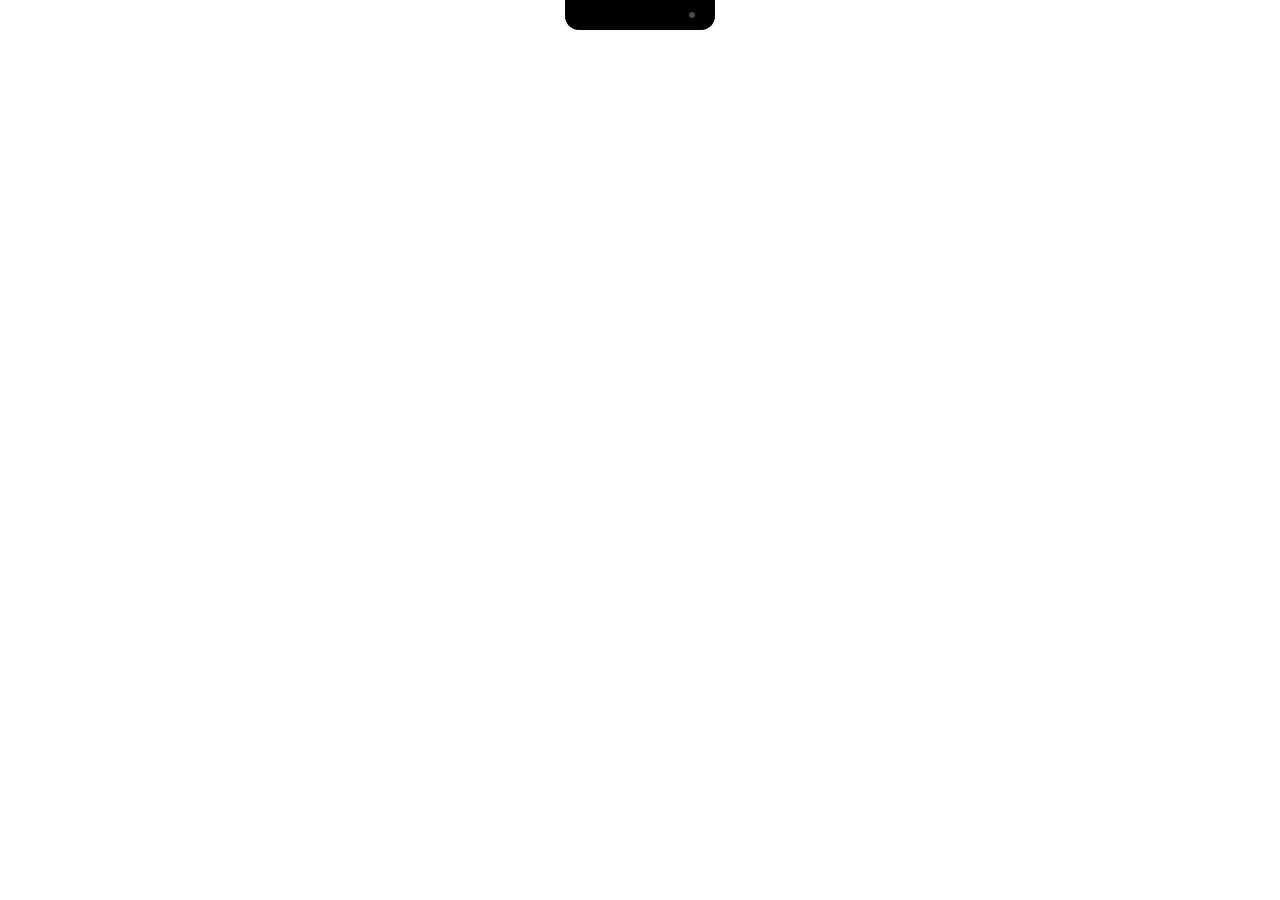
==== renderer/index.html @ 3800a029 "feat(mixer): per-app volume under the volume slider An "Apps" button next to the Home panel's volume" ====
<!doctype html>
<html lang="en">
<head>
<meta charset="utf-8">
<meta http-equiv="Content-Security-Policy" content="default-src 'self'; img-src 'self' data:; style-src 'self' 'unsafe-inline'">
<title>Islet</title>
<link rel="stylesheet" href="notch.css">
</head>
<body>
<div class="notch" id="notch" tabindex="0" role="button" aria-expanded="false" aria-label="Now playing. Hover to expand">
  <div class="pill">
    <span class="pet" id="pillPet" hidden></span>
    <span class="petsay" id="pillSay" aria-live="polite"></span>
    <img class="art" alt="">
    <span class="priv" id="pillPriv"></span>
    <svg class="moon" id="pillMoon" viewBox="0 0 24 24" aria-label="Do Not Disturb on" hidden><path d="M20 14.5A8 8 0 0 1 9.5 4a8 8 0 1 0 10.5 10.5z"/></svg>
    <span class="agentnow" id="pillAgent" hidden></span>
    <span class="build" id="pillBuild" role="status" hidden><i aria-hidden="true"></i><b></b></span>
    <span class="chip" id="pillChip"></span>
    <i class="dot" aria-hidden="true"></i>
    <canvas id="mini" width="40" height="14"></canvas>
    <span class="ptime" id="pillTime"></span>
    <span class="batt" id="pillBatt" hidden></span>
  </div>

  <nav class="dock" id="dock" aria-label="Tools">
    <button id="dockHome" data-panel="dashPanel" aria-pressed="false" title="Home"><svg class="i" viewBox="0 0 24 24" aria-hidden="true"><path d="M15 21v-8a1 1 0 0 0-1-1h-4a1 1 0 0 0-1 1v8"/><path d="M3 10a2 2 0 0 1 .709-1.528l7-5.999a2 2 0 0 1 2.582 0l7 5.999A2 2 0 0 1 21 10v9a2 2 0 0 1-2 2H5a2 2 0 0 1-2-2z"/></svg><span>Home</span></button>
    <button id="phoneBtn" data-panel="phonePanel" aria-pressed="false" title="Phone drop"><svg class="i" viewBox="0 0 24 24" aria-hidden="true"><rect width="14" height="20" x="5" y="2" rx="2" ry="2"/><path d="M12 18h.01"/></svg><span>Phone drop</span></button>
    <button id="linksBtn" data-panel="linksPanel" aria-pressed="false" title="Links"><svg class="i" viewBox="0 0 24 24" aria-hidden="true"><path d="M10 13a5 5 0 0 0 7.54.54l3-3a5 5 0 0 0-7.07-7.07l-1.72 1.71"/><path d="M14 11a5 5 0 0 0-7.54-.54l-3 3a5 5 0 0 0 7.07 7.07l1.71-1.71"/></svg><span>Links</span></button>
    <button id="clockBtn" data-panel="clockPanel" aria-pressed="false" title="World clock"><svg class="i" viewBox="0 0 24 24" aria-hidden="true"><circle cx="12" cy="12" r="10"/><path d="M12 2a14.5 14.5 0 0 0 0 20 14.5 14.5 0 0 0 0-20"/><path d="M2 12h20"/></svg><span>World clock</span></button>
    <button id="clipBtn" data-panel="clipPanel" aria-pressed="false" title="Clipboard"><svg class="i" viewBox="0 0 24 24" aria-hidden="true"><rect width="8" height="4" x="8" y="2" rx="1" ry="1"/><path d="M16 4h2a2 2 0 0 1 2 2v14a2 2 0 0 1-2 2H6a2 2 0 0 1-2-2V6a2 2 0 0 1 2-2h2"/></svg><span>Clipboard</span></button>
    <button id="notesBtn" data-panel="notesPanel" aria-pressed="false" title="Notes"><svg class="i" viewBox="0 0 24 24" aria-hidden="true"><path d="M15.5 3H5a2 2 0 0 0-2 2v14c0 1.1.9 2 2 2h14a2 2 0 0 0 2-2V8.5L15.5 3Z"/><path d="M15 3v6h6"/></svg><span>Notes</span></button>
    <button id="timerBtn" data-panel="timerPanel" aria-pressed="false" title="Timer and focus"><svg class="i" viewBox="0 0 24 24" aria-hidden="true"><line x1="10" x2="14" y1="2" y2="2"/><line x1="12" x2="15" y1="14" y2="11"/><circle cx="12" cy="14" r="8"/></svg><span>Timer and focus</span></button>
    <button id="shelfBtn" data-panel="shelfPanel" aria-pressed="false" title="File shelf"><svg class="i" viewBox="0 0 24 24" aria-hidden="true"><path d="M20 20a2 2 0 0 0 2-2V8a2 2 0 0 0-2-2h-7.9a2 2 0 0 1-1.69-.9L9.6 3.9A2 2 0 0 0 7.93 3H4a2 2 0 0 0-2 2v13a2 2 0 0 0 2 2Z"/></svg><span>File shelf</span></button>
    <button id="weatherBtn" data-panel="weatherPanel" aria-pressed="false" title="Weather"><svg class="i" viewBox="0 0 24 24" aria-hidden="true"><path d="M17.5 19H9a7 7 0 1 1 6.71-9h1.79a4.5 4.5 0 1 1 0 9Z"/></svg><span>Weather</span></button>
    <button id="unitsBtn" data-panel="unitsPanel" aria-pressed="false" title="Units"><svg class="i" viewBox="0 0 24 24" aria-hidden="true"><path d="M21.3 15.3a2.4 2.4 0 0 1 0 3.4l-2.6 2.6a2.4 2.4 0 0 1-3.4 0L2.7 8.7a2.41 2.41 0 0 1 0-3.4l2.6-2.6a2.41 2.41 0 0 1 3.4 0Z"/><path d="m14.5 12.5 2-2"/><path d="m11.5 9.5 2-2"/><path d="m8.5 6.5 2-2"/><path d="m17.5 15.5 2-2"/></svg><span>Units</span></button>
    <button id="colorBtn" data-panel="colorPanel" aria-pressed="false" title="Colour picker"><svg class="i" viewBox="0 0 24 24" aria-hidden="true"><path d="m2 22 1-1h3l9-9"/><path d="M3 21v-3l9-9"/><path d="m15 6 3.4-3.4a2.1 2.1 0 1 1 3 3L18 9l.4.4a2.1 2.1 0 1 1-3 3l-3.8-3.8a2.1 2.1 0 1 1 3-3l.4.4Z"/></svg><span>Colour picker</span></button>
    <button id="sysBtn" data-panel="sysPanel" aria-pressed="false" title="System"><svg class="i" viewBox="0 0 24 24" aria-hidden="true"><path d="M22 12h-4l-3 9L9 3l-3 9H2"/></svg><span>System</span></button>
    <button id="aiBtn" data-panel="aiPanel" aria-pressed="false" title="AI coding"><svg class="i" viewBox="0 0 24 24" aria-hidden="true"><path d="M12 8V4H8"/><rect width="16" height="12" x="4" y="8" rx="2"/><path d="M2 14h2"/><path d="M20 14h2"/><path d="M15 13v2"/><path d="M9 13v2"/></svg><span>AI coding</span></button>
    <button id="devBtn" data-panel="devPanel" aria-pressed="false" title="Dev: git, ports, snippets"><svg class="i" viewBox="0 0 24 24" aria-hidden="true"><polyline points="16 18 22 12 16 6"/><polyline points="8 6 2 12 8 18"/></svg><span>Dev</span></button>
    <i class="dsep" aria-hidden="true"></i>
    <button id="dockMore" title="Settings"><svg class="i" viewBox="0 0 24 24" aria-hidden="true"><line x1="21" x2="14" y1="4" y2="4"/><line x1="10" x2="3" y1="4" y2="4"/><line x1="21" x2="12" y1="12" y2="12"/><line x1="8" x2="3" y1="12" y2="12"/><line x1="21" x2="16" y1="20" y2="20"/><line x1="12" x2="3" y1="20" y2="20"/><line x1="14" x2="14" y1="2" y2="6"/><line x1="8" x2="8" y1="10" y2="14"/><line x1="16" x2="16" y1="18" y2="22"/></svg><span>Settings</span></button>
  </nav>
  <span class="pet walker" id="fullPet" hidden></span>

  <div class="toastv" role="status" aria-live="polite">
    <span class="badge" id="tBadge"></span>
    <div class="tmeta">
      <small id="tApp"></small>
      <b id="tTitle"></b>
      <span id="tBody"></span>
      <i class="tbar" id="tBar" hidden><i id="tFill"></i></i>
    </div>
  </div>

  <div class="bhv" aria-live="polite">
    <canvas id="bhCanvas"></canvas>
    <div class="bhmeta">
      <b id="bhPct"></b>
      <small id="bhLabel"></small>
    </div>
    <i class="bhwave" aria-hidden="true"></i>
  </div>

  <div class="full">
    <div class="claude" aria-live="polite">
      <div class="who">
        <i class="dot" aria-hidden="true"></i>
        <button class="project" id="cProject" title="Open project folder">Claude</button>
        <div class="sessions" id="cSessions"></div>
        <small id="cAgo"></small>
      </div>
      <em id="cStatus"></em>
      <ol id="cActions"><li>No activity yet</li></ol>
      <div class="perm" id="perm" hidden>
        <p tabindex="0"><b id="permTool"></b> <span id="permDetail"></span></p>
        <div class="permBtns">
          <button id="permDeny" class="deny">Deny</button>
          <button id="permAllow" class="allow">Allow</button>
        </div>
      </div>
    </div>
    <div class="music" id="music" title="Scroll to change Spotify volume">
      <section class="panel" id="searchPanel" hidden aria-label="Search">
        <input id="searchInput" type="search" placeholder="Search apps, Wi-Fi, Bluetooth, clipboard, notes" autocomplete="off" spellcheck="false" aria-label="Search">
        <ol id="searchList" role="listbox" aria-label="Results"></ol>
        <p class="empty" id="searchEmpty">Type to search. Enter opens, the arrow keys move, Esc closes.</p>
      </section>
      <section class="panel" id="clipPanel" hidden aria-label="Clipboard history">
        <header><b>Clipboard</b><button class="link" id="clipClear">Clear</button></header>
        <input id="clipSearch" type="search" placeholder="Search" autocomplete="off" spellcheck="false" aria-label="Search clipboard history">
        <ol id="clipList"></ol>
        <p class="empty" id="clipEmpty">Copy some text and it shows up here. Click an item to copy it again, right-click to pin it.</p>
      </section>
      <section class="panel" id="shelfPanel" hidden aria-label="File shelf">
        <header><b>Shelf</b><button class="link" id="shelfAddBtn">Add files</button></header>
        <ul id="shelfList"></ul>
        <p class="empty" id="shelfEmpty">Drop files here to hold them, then drag them out anywhere.</p>
      </section>
      <section class="panel" id="notesPanel" hidden aria-label="Quick notes">
        <header><b>Notes</b><button class="saveErr" id="notesErr" role="alert" title="Click to try again" hidden></button><button class="link" id="notesClear">Clear</button></header>
        <textarea id="notesText" maxlength="20000" placeholder="Jot something down" spellcheck="false" aria-label="Quick notes"></textarea>
      </section>
      <section class="panel" id="phonePanel" hidden aria-label="Phone drop">
        <header><b>Phone drop</b><span class="dsub">Same Wi-Fi, no app needed</span></header>
        <div class="phone"><img id="phoneQr" alt="QR code for Phone drop" hidden><div><p id="phoneMsg">Starting…</p><code id="phoneUrl"></code><p class="dsub">Scan with your phone camera. Files you send land on the shelf and in Downloads\Islet drop, and shelf files can be taken back. Stops after 10 minutes.</p></div></div>
      </section>
      <section class="panel" id="linksPanel" hidden aria-label="Links">
        <header><b>Links</b><span class="dsub">Search the web or open a saved site</span><span class="saveErr" id="linksErr" role="alert" hidden></span></header>
        <form class="lsearch" id="linkSearch"><input id="linkQ" type="search" placeholder="Search" autocomplete="off" spellcheck="false" aria-label="Search the web"><select id="linkEngine" aria-label="Search with"><option value="https://www.google.com/search?q=">Google</option><option value="https://www.youtube.com/results?search_query=">YouTube</option><option value="https://github.com/search?q=">GitHub</option><option value="https://stackoverflow.com/search?q=">Stack Overflow</option></select></form>
        <ul class="lgrid" id="linkList"></ul>
        <form class="ladd" id="linkAdd"><input id="linkUrl" type="url" placeholder="Paste a link to save it" autocomplete="off" aria-label="Link to save"><button class="link">Save</button></form>
      </section>
      <section class="panel" id="clockPanel" hidden aria-label="World clock">
        <header><b>World clock</b><select id="clockAdd" aria-label="Add a city"><option value="">Add a city</option></select></header>
        <ul class="clocks" id="clockList"></ul>
      </section>
      <section class="panel" id="timerPanel" hidden aria-label="Timer and focus">
        <header><b>Timer and focus</b><span class="dsub" id="timerSub">Pick a length</span></header>
        <div class="tbig"><strong id="timerBig">0:00</strong><small id="timerWhat">No timer running</small></div>
        <div class="chips" id="timerChips"><button data-min="5">5 min</button><button data-min="15">15 min</button><button data-min="25">25 min</button><button data-min="50">50 min</button><button data-min="pomodoro">Pomodoro</button><button data-min="0">Cancel</button><button id="swBtn">Stopwatch</button></div>
      </section>
      <section class="panel" id="weatherPanel" hidden aria-label="Weather">
        <header><b id="wPlace">Weather</b><span class="dsub" id="wMeta"></span></header>
        <div class="wnow"><span id="wIcon"></span><strong id="wTemp"></strong><span id="wLabel"></span></div>
        <ol class="whours" id="wHours"></ol>
        <ol class="wdays" id="wDays"></ol>
        <p class="empty" id="wEmpty" hidden>Set a city in Settings to see the weather.</p>
      </section>
      <section class="panel" id="unitsPanel" hidden aria-label="Units">
        <header><b>Units</b><select id="uKind" aria-label="What to convert"></select></header>
        <div class="ubox"><input id="uIn" type="number" value="1" aria-label="Value"><select id="uFrom" aria-label="From"></select><span>=</span><output id="uOut"></output><select id="uTo" aria-label="To"></select></div>
        <ul class="uall" id="uAll"></ul>
      </section>
      <section class="panel" id="colorPanel" hidden aria-label="Colour picker">
        <header><b>Colour picker</b><button id="colorPick">Pick from screen</button></header>
        <div class="cbox"><span class="swatch" id="colorSwatch"></span><div class="chips" id="colorCodes"></div></div>
        <p class="dsub" id="colorHint">Click "Pick from screen", then click any pixel. The HEX code is copied for you.</p>
        <div class="recent" id="colorRecent" aria-label="Recent colours"></div>
      </section>
      <section class="panel" id="sysPanel" hidden aria-label="System">
        <header><b>System</b><span class="dsub" id="sysCpuName"></span></header>
        <div class="meters" id="sysMeters"></div>
      </section>
      <section class="panel" id="aiPanel" hidden aria-label="AI coding">
        <header><b>AI coding</b><span class="dsub">Claude Code and Codex sessions</span></header>
        <ul class="ai" id="aiList"></ul>
        <p class="empty" id="aiEmpty">No sessions yet. Start Claude Code or Codex and they show up here.</p>
      </section>
      <section class="panel" id="devPanel" hidden aria-label="Dev tools">
        <header><b>Dev</b><span class="dsub" id="devSub">Git, ports, snippets and the clipboard</span></header>
        <div class="dev">
          <div class="dcol">
            <h4>Git <small id="gitRepo"></small></h4>
            <div class="gitline" id="gitLine"></div>
            <ul class="gitfiles" id="gitFiles"></ul>
            <h4>Ports <button class="link" id="portsRefresh" title="Look again">Refresh</button></h4>
            <ul class="ports" id="portsList"></ul>
          </div>
          <div class="dcol">
            <h4>Snippets <button class="link" id="snipAdd" title="Save the clipboard as a snippet">+ From clipboard</button></h4>
            <ul class="snips" id="snipList"></ul>
            <h4>Clipboard <small id="decTitle"></small></h4>
            <pre class="decoded" id="decText"></pre>
          </div>
        </div>
      </section>
      <section class="panel" id="dashPanel" hidden aria-label="Dashboard">
        <header><b id="dashHello">Dashboard</b><span class="dsub" id="dashDate">Quick settings</span></header>
        <div class="qtiles" id="qTiles">
          <button data-q="wifi" aria-pressed="false"><svg class="i" viewBox="0 0 24 24" aria-hidden="true"><path d="M12 20h.01"/><path d="M2 8.82a15 15 0 0 1 20 0"/><path d="M5 12.859a10 10 0 0 1 14 0"/><path d="M8.5 16.429a5 5 0 0 1 7 0"/></svg><span>Wi-Fi</span></button>
          <button data-q="bluetooth" aria-pressed="false"><svg class="i" viewBox="0 0 24 24" aria-hidden="true"><path d="m7 7 10 10-5 5V2l5 5L7 17"/></svg><span>Bluetooth</span></button>
          <button data-q="airplane" aria-pressed="false"><svg class="i" viewBox="0 0 24 24" aria-hidden="true"><path d="M17.8 19.2 16 11l3.5-3.5C21 6 21.5 4 21 3c-1-.5-3 0-4.5 1.5L13 8 4.8 6.2c-.5-.1-.9.1-1.1.5l-.3.5c-.2.5-.1 1 .3 1.3L9 12l-2 3H4l-1 1 3 2 2 3 1-1v-3l3-2 3.5 5.3c.3.4.8.5 1.3.3l.5-.2c.4-.3.6-.7.5-1.2z"/></svg><span>Airplane mode</span></button>
          <button data-q="accessibility"><svg class="i" viewBox="0 0 24 24" aria-hidden="true"><circle cx="16" cy="4" r="1"/><path d="m18 19 1-7-6 1"/><path d="m5 8 3-3 5.5 3-2.36 3.5"/><path d="M4.24 14.5a5 5 0 0 0 6.88 6"/><path d="M13.76 17.5a5 5 0 0 0-6.88-6"/></svg><span>Accessibility</span></button>
          <button data-q="saver"><svg class="i" viewBox="0 0 24 24" aria-hidden="true"><path d="M11 20A7 7 0 0 1 9.8 6.1C15.5 5 17 4.48 19 2c1 2 2 4.18 2 8 0 5.5-4.78 10-10 10Z"/><path d="M2 21c0-3 1.85-5.36 5.08-6C9.5 14.52 12 13 13 12"/></svg><span>Energy saver</span></button>
          <button data-q="captions"><svg class="i" viewBox="0 0 24 24" aria-hidden="true"><rect width="18" height="14" x="3" y="5" rx="2" ry="2"/><path d="M7 15h4M15 15h2M7 11h2M13 11h4"/></svg><span>Live captions</span></button>
        </div>
        <label class="qslide"><svg class="i" viewBox="0 0 24 24" aria-hidden="true"><circle cx="12" cy="12" r="4"/><path d="M12 2v2"/><path d="M12 20v2"/><path d="m4.93 4.93 1.41 1.41"/><path d="m17.66 17.66 1.41 1.41"/><path d="M2 12h2"/><path d="M20 12h2"/><path d="m6.34 17.66-1.41 1.41"/><path d="m19.07 4.93-1.41 1.41"/></svg><input type="range" id="qBright" min="0" max="100" aria-label="Brightness"><output id="qBrightN">0</output></label>
        <label class="qslide"><svg class="i" viewBox="0 0 24 24" aria-hidden="true"><path d="M11 4.702a.705.705 0 0 0-1.203-.498L6.413 7.587A1.4 1.4 0 0 1 5.416 8H3a1 1 0 0 0-1 1v6a1 1 0 0 0 1 1h2.416a1.4 1.4 0 0 1 .997.413l3.383 3.384A.705.705 0 0 0 11 19.298z"/><path d="M16 9a5 5 0 0 1 0 6"/><path d="M19.364 18.364a9 9 0 0 0 0-12.728"/></svg><input type="range" id="qVol" min="0" max="100" aria-label="Volume"><output id="qVolN">0</output><button type="button" class="qmixbtn" id="qMixBtn" aria-expanded="false" aria-controls="qMixer" title="Volume per app"><svg class="i" viewBox="0 0 24 24" aria-hidden="true"><path d="m6 9 6 6 6-6"/></svg><span>Apps</span></button></label>
        <ul class="qmixer" id="qMixer" hidden aria-label="Volume per app"></ul>
      </section>
      <div class="albumv" id="albumv" hidden>
        <img class="art bg" alt="">
        <img class="art big" alt="">
        <div class="ainfo"><b id="aTitle"></b><span id="aArtist"></span><em id="aLyric"></em><ol class="aqueue" id="aQueue" hidden></ol></div>
      </div>
      <div class="row">
        <img class="art" id="artBtn" alt="Album art. Click to enlarge" title="Click to enlarge">
        <div class="meta">
          <div class="title" id="title">Nothing playing</div>
          <div class="from"><img id="spIcon" class="appicon" alt="Spotify"><span class="artist" id="artist">Play music in Spotify or a browser to see it here</span></div>
        </div>
        <button id="like" class="like" aria-label="Save to Liked Songs" hidden><svg class="i" viewBox="0 0 24 24" aria-hidden="true"><path d="M19 14c1.49-1.46 3-3.21 3-5.5A5.5 5.5 0 0 0 16.5 3c-1.76 0-3 .5-4.5 2-1.5-1.5-2.74-2-4.5-2A5.5 5.5 0 0 0 2 8.5c0 2.3 1.5 4.05 3 5.5l7 7Z"/></svg></button>
        <canvas id="wave" width="44" height="18"></canvas>
        <time class="rowtime" id="rowTime"></time>
      </div>
      <div class="bar"><span id="pos">0:00</span><div class="seek" id="seekArea" title="Click to jump" role="slider" tabindex="-1" aria-label="Song position" aria-valuemin="0" aria-valuemax="0" aria-valuenow="0" aria-disabled="true"><div class="track"><i id="prog"></i></div></div><span id="dur">0:00</span></div>
      <div class="upnext" id="upnext"></div>
      <div class="ctl">
        <span class="left"><span class="volume" id="volArea" role="slider" tabindex="-1" aria-label="Spotify volume" aria-valuemin="0" aria-valuemax="100" aria-disabled="true"><svg class="i" viewBox="0 0 24 24" aria-hidden="true"><path d="M11 4.702a.705.705 0 0 0-1.203-.498L6.413 7.587A1.4 1.4 0 0 1 5.416 8H3a1 1 0 0 0-1 1v6a1 1 0 0 0 1 1h2.416a1.4 1.4 0 0 1 .997.413l3.383 3.384A.705.705 0 0 0 11 19.298z"/><path d="M16 9a5 5 0 0 1 0 6"/><path d="M19.364 18.364a9 9 0 0 0 0-12.728"/></svg></span></span>
        <div class="buttons">
          <button id="prev" aria-label="Previous song"><svg viewBox="0 0 24 24"><path d="M5 5h3v14H5zM19 5v14L9.5 12z"/></svg></button>
          <button id="play" class="play" aria-label="Play"><svg viewBox="0 0 24 24" id="playIcon"><path d="M8 5v14l11-7z"/></svg></button>
          <button id="next" aria-label="Next song"><svg viewBox="0 0 24 24"><path d="M16 5h3v14h-3zM5 5v14l9.5-7z"/></svg></button>
        </div>
        <span class="side" id="side"></span>
      </div>
    </div>
    <section class="stat" aria-label="Time and battery">
      <time id="clock"></time>
      <small id="date"></small>
      <span class="batt" id="batt" hidden></span>
      <small id="power"></small>
      <span class="priv" id="priv"></span>
    </section>
    <nav class="tools" aria-label="Islet tools">
      <button id="dndBtn" aria-pressed="false" title="Do Not Disturb: pause notification pop-ups"><svg class="i" viewBox="0 0 24 24" aria-hidden="true"><path d="M12 3a6 6 0 0 0 9 9 9 9 0 1 1-9-9Z"/></svg></button>
      <button id="dashBtn" data-panel="dashPanel" aria-pressed="false" title="Dashboard"><svg class="i" viewBox="0 0 24 24" aria-hidden="true"><rect width="7" height="7" x="3" y="3" rx="1"/><rect width="7" height="7" x="14" y="3" rx="1"/><rect width="7" height="7" x="14" y="14" rx="1"/><rect width="7" height="7" x="3" y="14" rx="1"/></svg></button>
    </nav>
  </div>
</div>
<script src="blackhole.js"></script>
<script src="sliders.js"></script>
<script src="pet.js"></script>
<script src="units.js"></script>
<script src="colors.js"></script>
<script src="notch.js"></script>
</body>
</html>
---- renderer/notch.css ----
:root {
  --ink: #000;
  --text: #fafafa;
  --muted: #a1a1aa;
  --faint: #27272a;
  --card: #18181b;
  --secondary: #27272a;
  --border: #27272a;
  --input: #3f3f46;
  --ring: #d4d4d8;
  --primary: #fafafa;
  --primary-fg: #18181b;
  --radius: 10px;
  --accent: #a1a1aa;
  --claude: #c9b8ff;
  --warn: #ffb340;
  --ok: #63d47a;
  /* one spacing scale (4px steps), one mono stack, two easings */
  --s1: 4px; --s2: 8px; --s3: 12px; --s4: 16px;
  --mono: "Cascadia Code", "Cascadia Mono", Consolas, monospace;
  --ease-out: cubic-bezier(.22,1,.36,1);
  /* a soft spring: overshoots ~3% and settles */
  --spring: linear(0, .009, .035 2.1%, .141 4.4%, .723 12.9%, .938 16.7%, 1.017 20.3%, 1.043 24%, 1.034 28.6%, 1.007 37.7%, .997 47.5%, 1);
}
* { box-sizing: border-box; margin: 0; padding: 0; }
[hidden] { display: none !important; }
html, body { background: transparent; overflow: hidden; height: 100%; }
body {
  font: 12px/1.35 "Segoe UI Variable Text", "Segoe UI", system-ui, sans-serif;
  color: var(--text); user-select: none;
  -webkit-font-smoothing: antialiased;
}

.notch {
  position: absolute; top: 0; left: 50%; transform: translateX(-50%);
  width: var(--pill-w, 150px); height: 30px; border-radius: 0 0 14px 14px;
  background: var(--ink); overflow: hidden; cursor: default; outline: none;
  contain: layout paint;
  transition: width .55s var(--spring), height .55s var(--spring), border-radius .32s ease, box-shadow .3s ease;
}
.notch.toast { width: 400px; height: var(--toast-h, 62px); border-radius: 0 0 22px 22px; }
.notch.open { width: 640px; height: 150px; border-radius: 0 0 26px 26px; }
/* hidden beats every other size (black hole, idle line): !important, not specificity */
.notch.hidden { width: 0 !important; height: 0 !important; }
.notch:focus-visible { box-shadow: inset 0 0 0 1.5px var(--accent); }
/* charging: green glow pulses along the notch edges. Overlay on top so panels can't cover it;
   inset so the window edge can't clip it */
.notch::after {
  content: ""; position: absolute; inset: 0; border-radius: inherit; pointer-events: none; z-index: 10;
  box-shadow: inset 0 0 0 2px #7dffa0, inset 0 0 8px 2px #63d47a, inset 0 -6px 22px 4px #63d47acc; opacity: 0; transition: opacity .4s;
}
.notch.charging::after { opacity: 1; animation: edgeglow 2.4s ease-in-out 3; } /* then a steady glow: no redraws while plugged in */
@keyframes edgeglow { 50% { opacity: .6; } }
/* pill is only 30px tall: glow hugs the edges evenly instead of filling from the bottom */
.notch:not(.open):not(.toast)::after { box-shadow: inset 0 0 0 1.5px #7dffa0cc, inset 0 0 6px 1px #63d47a88; }
/* charging: a bright streak runs along the bottom edge, left to right */
.notch::before {
  content: ""; position: absolute; left: 0; right: 0; bottom: 0; height: 2px; pointer-events: none; z-index: 11;
  background: linear-gradient(90deg, transparent 0 35%, #d6ffe0 50%, transparent 65% 100%) no-repeat;
  background-size: 200% 100%; filter: drop-shadow(0 0 3px var(--ok)); opacity: 0; transition: opacity .4s;
}
.notch.charging::before { opacity: 1; animation: streak 1.8s linear 3, gone 0s 5.4s forwards; }
@keyframes streak { from { background-position: 150% 0; } to { background-position: -50% 0; } }
@keyframes gone { to { opacity: 0; } }

.art { background: var(--card); object-fit: cover; }
.art:not([src]) { visibility: hidden; }

/* Claude's live dot: glows while the latest action is under a minute old */
.dot { width: 6px; height: 6px; border-radius: 50%; background: #48484a; flex: none; }
.live .dot { background: var(--claude); box-shadow: 0 0 6px var(--claude); }

/* layers: only one is visible at a time */
.pill, .toastv, .full { position: absolute; inset: 0; transition: opacity .18s ease; }
.toastv, .full { opacity: 0; pointer-events: none; }
.toast:not(.open) .pill, .open .pill { opacity: 0; pointer-events: none; }
.toast:not(.open) .toastv { opacity: 1; transition-delay: .12s; pointer-events: auto; cursor: pointer; }
.open .full { opacity: 1; pointer-events: auto; transition-delay: .12s; }

/* compact */
.pill { display: flex; align-items: center; gap: 8px; height: 30px; padding: 0 12px 0 10px; }
.pill .art { width: 18px; height: 18px; border-radius: 5px; }
.pill .art:not([src]) { display: none; } /* nothing playing: no empty art slot */
.notch:not(.eq) .pill #mini { display: none; } /* nothing playing, or a silent player: no flat line of dashes */
.chip { margin-left: auto; font-size: 11px; font-variant-numeric: tabular-nums; color: var(--accent); white-space: nowrap; overflow: hidden; text-overflow: ellipsis; max-width: 100px; }
.chip:empty { display: none; }
/* a test or build an agent runs: spinner, then a tick or a cross */
.build { margin-left: auto; display: inline-flex; align-items: center; gap: 5px; font-size: 11px; font-weight: 600; font-variant-numeric: tabular-nums; white-space: nowrap; max-width: 120px; overflow: hidden; }
.build[hidden] { display: none; }
.build b { font-weight: inherit; overflow: hidden; text-overflow: ellipsis; }
.build i { flex: none; width: 10px; height: 10px; border-radius: 50%; box-sizing: border-box; }
.build[data-state="running"] { color: rgba(255,255,255,.75); }
.build[data-state="running"] i { border: 1.5px solid rgba(255,255,255,.25); border-top-color: #fff; animation: buildSpin .8s linear infinite; }
.build[data-state="pass"] { color: #34c759; }
.build[data-state="fail"] { color: #ff453a; }
.build[data-state="pass"] i, .build[data-state="fail"] i { width: auto; height: auto; font-style: normal; animation: buildPop .35s cubic-bezier(.3,1.6,.5,1); }
.build[data-state="pass"] i::before { content: "✓"; }
.build[data-state="fail"] i::before { content: "✕"; }
.build:not([hidden]) ~ .chip { margin-left: 6px; }
.build:not([hidden]) ~ .chip:empty + .dot { margin-left: 6px; }
@keyframes buildSpin { to { transform: rotate(360deg); } }
@keyframes buildPop { from { transform: scale(0); } }
@media (prefers-reduced-motion: reduce) { .build i { animation: none !important; } }
.chip:empty + .dot { margin-left: auto; }

/* toast (notifications, battery, timer) */
.toastv { display: flex; align-items: flex-start; gap: 12px; padding: 10px 18px 10px 14px; }
.badge { width: 34px; height: 34px; border-radius: 10px; flex: none; display: grid; place-items: center; font-weight: 700; font-size: 15px; background: var(--secondary); color: var(--text); }
.tmeta { width: 322px; flex: none; display: flex; flex-direction: column; }
.tmeta small { color: var(--muted); font-size: 10.5px; }
.tmeta b { white-space: nowrap; overflow: hidden; text-overflow: ellipsis; }
/* full message, wrapped; 7 lines fit the window */
.tmeta span { white-space: pre-line; overflow-wrap: anywhere; display: -webkit-box; -webkit-line-clamp: 7; -webkit-box-orient: vertical; overflow: hidden; }
.tmeta b { font-weight: 600; }
.badge svg { width: 21px; height: 21px; fill: none; stroke: var(--text); stroke-width: 1.8; stroke-linecap: round; stroke-linejoin: round; }
.badge svg .fill { fill: var(--text); stroke-width: 1; }
/* level bar of the volume / brightness HUD */
.tbar { display: block; height: 5px; margin-top: 7px; border-radius: 3px; background: var(--input); overflow: hidden; }
.tbar[hidden] { display: none; }
.tbar i { display: block; height: 100%; width: 0; border-radius: 3px; background: var(--text); transition: width .08s linear; }
.tmeta span { color: #d4d4d8; }

/* expanded */
.full { padding: 12px 10px 10px 18px; display: grid; grid-template-columns: 140px 1fr 92px 26px; gap: 14px; }

.claude { display: flex; flex-direction: column; gap: 3px; min-width: 0; padding-right: 16px; border-right: 1px solid var(--faint); }
.who { display: flex; align-items: center; gap: 6px; }
.project { width: auto; height: auto; border-radius: 4px; padding: 0 2px; color: var(--claude); font: inherit; font-weight: 600; white-space: nowrap; overflow: hidden; text-overflow: ellipsis; min-width: 0; display: block; }
.project:hover { background: none; text-decoration: underline; }
.who small { margin-left: auto; color: var(--muted); font-size: 11px; }
/* several projects: one row of chips takes the place of the project name */
.sessions { display: flex; gap: 4px; min-width: 0; flex: 1; overflow: hidden; }
.sessions:empty { display: none; }
.multi .project { display: none; }
.sessions button { flex: none; max-width: 90px; overflow: hidden; text-overflow: ellipsis; white-space: nowrap; }
.sessions button { width: auto; height: 18px; border-radius: 9px; padding: 0 7px; font: inherit; font-size: 10.5px; color: var(--muted); background: var(--card); display: flex; align-items: center; gap: 4px; }
.sessions button[aria-pressed="true"] { color: var(--text); background: var(--secondary); }
.sessions button i { width: 5px; height: 5px; border-radius: 50%; background: var(--claude); }
.sessions button[data-agent="codex"] i { background: #7cc4ff; }
.sessions button[data-status="waiting"] i { background: var(--warn); }
.sessions button[data-status="done"] i { background: var(--ok); }
.claude em { font-style: normal; font-size: 11px; color: var(--muted); }
.claude ol { list-style: none; display: flex; flex-direction: column; gap: 2px; min-width: 0; min-height: 0; overflow: hidden; }
.claude li { color: var(--muted); white-space: nowrap; overflow: hidden; text-overflow: ellipsis; font-size: 11px; }
.claude li:first-child { color: #e4e4e7; font-size: 12px; white-space: normal; display: -webkit-box; -webkit-line-clamp: 2; -webkit-box-orient: vertical; overflow-wrap: anywhere; }

/* Claude is waiting on a permission prompt: warm glow on the notch, pulsing dot */
.notch[data-claude="waiting"] { box-shadow: 0 0 0 1px #ffb34066, 0 4px 18px #ffb34040; }
.notch[data-claude="waiting"] .dot { background: var(--warn); box-shadow: 0 0 8px var(--warn); animation: pulse 1.2s ease-in-out infinite; }
.notch[data-claude="waiting"] .claude em { color: var(--warn); font-weight: 600; }
.notch[data-claude="done"] .claude em { color: var(--ok); }
@keyframes pulse { 50% { opacity: .35; } }

.music { min-width: 0; display: flex; flex-direction: column; }
.row { display: flex; align-items: center; gap: 10px; }
.full .art { width: 40px; height: 40px; border-radius: 9px; flex: none; }
.meta { min-width: 0; flex: 1; }
.title { font-size: 13px; font-weight: 600; white-space: nowrap; overflow: hidden; text-overflow: ellipsis; }
.from { display: flex; align-items: center; gap: 5px; min-width: 0; }
.appicon { width: 13px; height: 13px; flex: none; }
.appicon:not([src]) { display: none; }
.artist { color: var(--muted); white-space: nowrap; overflow: hidden; text-overflow: ellipsis; }
.badge img { width: 100%; height: 100%; object-fit: contain; border-radius: 8px; }

.bar { display: flex; align-items: center; gap: 8px; margin-top: 8px; font-size: 10px; color: var(--muted); font-variant-numeric: tabular-nums; }
.bar span { width: 26px; }
.bar span:last-child { text-align: right; }
.seek { flex: 1; padding: 6px 0; cursor: pointer; }
.seek:hover .track, .seek:focus-visible .track { height: 5px; }
.seek:focus-visible, .volume:focus-visible { outline: 1.5px solid var(--accent); border-radius: 4px; }
.seek[aria-disabled="true"] { cursor: default; }
.volume { display: grid; place-items: center; width: 20px; height: 20px; color: var(--muted); }
.volume[aria-disabled="true"] { opacity: .35; }
.volume svg { width: 14px; height: 14px; fill: currentColor; }
.track { transition: height .15s; height: 3px; border-radius: 2px; background: var(--faint); position: relative; overflow: hidden; }
.track i { position: absolute; inset: 0 auto 0 0; background: var(--accent); }
.notch.playing .track i { transition: width .5s linear; }
.upnext { font-size: 10.5px; color: var(--muted); white-space: nowrap; overflow: hidden; text-overflow: ellipsis; padding-left: 34px; }

.ctl { display: grid; grid-template-columns: 1fr auto 1fr; align-items: center; margin-top: auto; }
/* time + battery: own column right of the music, mirrors the Claude column */
.stat { display: flex; flex-direction: column; align-items: flex-start; gap: 3px; min-width: 0; padding-left: 14px; border-left: 1px solid var(--faint); }
.stat time { font-size: 20px; font-weight: 600; line-height: 1.1; font-variant-numeric: tabular-nums; white-space: nowrap; }
.stat small { font-size: 11px; color: var(--muted); white-space: nowrap; }
.stat small.vol { color: var(--accent); }
.stat .batt { margin-top: auto; font-size: 12px; }
.stat .priv { min-height: 6px; cursor: pointer; }
.ctl time, .side { font-size: 11px; color: var(--muted); font-variant-numeric: tabular-nums; white-space: nowrap; overflow: hidden; text-overflow: ellipsis; }
.ctl time.vol { color: var(--accent); }
.side { text-align: right; }
.left { display: flex; align-items: center; gap: 8px; min-width: 0; }

/* battery: outline with a fill bar; green + bolt while charging, red when low */
.batt { display: inline-flex; align-items: center; gap: 4px; font-size: 11px; color: var(--muted); font-variant-numeric: tabular-nums; flex: none; }
.batt svg { width: 20px; height: 10px; }
.batt .shell { fill: none; stroke: currentColor; stroke-width: 1; opacity: .6; }
.batt .cap { fill: currentColor; opacity: .6; }
.batt .lvl { fill: currentColor; }
/* white bolt with a dark edge: visible over the green fill and over the empty part */
.batt .bolt { fill: #fff; stroke: #000; stroke-width: .7; paint-order: stroke; stroke-linejoin: round; }
.batt.charging { color: var(--ok); }
.batt.low { color: #ff5f57; }
.pill .batt { margin-left: 2px; }
/* plug-in: bolt pops, fill sweeps in, once */
.batt.plugged .bolt { transform-box: fill-box; transform-origin: center; animation: bolt .6s ease-out; }
.batt.plugged .lvl { transform-box: fill-box; transform-origin: left; animation: sweep .6s ease-out; }
@keyframes bolt { 0% { transform: scale(0); opacity: 0; } 60% { transform: scale(1.4); opacity: 1; } }
@keyframes sweep { from { transform: scaleX(0); } }
/* while charging: slow soft green glow */
.batt.charging svg { animation: glow 2.4s ease-in-out 3 forwards; }
@keyframes glow { 0%, 100% { filter: drop-shadow(0 0 1px #63d47a66); } 50% { filter: drop-shadow(0 0 4px var(--ok)) drop-shadow(0 0 7px #63d47a99); } }
.side.soon { color: var(--accent); }
.side.join { color: var(--accent); cursor: pointer; text-decoration: underline; text-underline-offset: 2px; }
.side.join:hover { filter: brightness(1.25); }
.buttons { display: flex; gap: 4px; }
button { background: none; border: 0; color: var(--text); width: 28px; height: 28px; border-radius: 50%; display: grid; place-items: center; cursor: pointer; transition: background .15s, transform .1s; }
button:hover { background: #ffffff14; }
button:active { transform: scale(.9); }
button:focus-visible { outline: 1.5px solid var(--accent); }
button svg { width: 15px; height: 15px; fill: currentColor; }
.buttons svg { width: 18px; height: 18px; }
button.play svg { width: 22px; height: 22px; }
.like { flex: none; }
.like svg { fill: none; stroke: currentColor; stroke-width: 2; }
.like[aria-pressed="true"] { color: var(--accent); }
.like[aria-pressed="true"] svg { fill: currentColor; }

.claude li.new { animation: in .35s ease; }
@keyframes in { from { opacity: 0; transform: translateY(3px); } }

@media (prefers-reduced-motion: reduce) {
  .notch, .pill, .toastv, .full, button, .track, .track i { transition: none; }
  .dot { animation: none !important; }
  .claude li.new { animation: none; }
  .batt.plugged .bolt, .batt.plugged .lvl, .batt.charging svg { animation: none; }
  .batt.charging svg { filter: drop-shadow(0 0 4px var(--ok)); } /* still glow, just no pulse */
  .notch.charging::after { animation: none; }
  .notch.charging::before { display: none; }
}

/* permission card replaces the action list while Claude is asking */
.has-perm .claude ol { display: none; }
/* a long command scrolls inside the card, so Allow / Deny always stay in the notch */
.has-perm .full { grid-template-rows: minmax(0, 1fr); }
.has-perm .claude { min-height: 0; }
.perm { display: flex; flex-direction: column; gap: 6px; min-height: 0; flex: 1; }
.perm p { font-size: 11.5px; color: #e4e4e7; flex: 1; min-height: 0; overflow-y: auto; overflow-wrap: anywhere; white-space: pre-wrap; }
.perm b { color: var(--warn); }
.permBtns { display: flex; gap: 6px; margin-top: auto; }
.permBtns button { width: auto; flex: 1; height: 24px; border-radius: 12px; font: inherit; font-weight: 600; font-size: 11.5px; }
.permBtns .allow { background: var(--warn); color: #000; }
.permBtns .allow:hover { background: #ffc466; }
.permBtns .deny { background: var(--secondary); }

/* privacy: orange = microphone, green = camera, red = screen capture (like iOS) */
.priv { display: inline-flex; gap: 4px; align-items: center; flex: none; }
.priv:empty { display: none; }
.priv i { width: 6px; height: 6px; border-radius: 50%; }
.priv .mic { background: #ff9f0a; box-shadow: 0 0 5px #ff9f0a; }
.priv .cam { background: #30d158; box-shadow: 0 0 5px #30d158; }
.priv .screen { background: #ff453a; box-shadow: 0 0 5px #ff453a; }

/* lyric line sits under the seek bar, brighter than "up next" */
.upnext.lyric { color: #e4e4e7; font-size: 11.5px; padding-left: 0; text-align: center; }
.upnext.none { font-style: italic; opacity: .7; }

/* album view: big art over a blurred copy of itself, click to close */
.music { position: relative; }
#artBtn { cursor: zoom-in; }
.albumv { position: absolute; inset: -12px -7px -10px -16px; display: flex; align-items: center; gap: 14px; padding: 12px 18px; overflow: hidden; cursor: zoom-out; z-index: 2; background: #000; border-radius: 0; }
.albumv .bg { position: absolute; inset: -30px; width: calc(100% + 60px); height: calc(100% + 60px); filter: blur(28px) saturate(1.4) brightness(.55); }
.albumv .big { position: relative; width: 104px; height: 104px; border-radius: 14px; box-shadow: 0 8px 24px #0008; flex: none; }
.ainfo { position: relative; display: flex; flex-direction: column; gap: 3px; min-width: 0; }
.ainfo b { font-size: 15px; display: -webkit-box; -webkit-line-clamp: 2; -webkit-box-orient: vertical; overflow: hidden; }
.ainfo span { color: #ffffffb0; white-space: nowrap; overflow: hidden; text-overflow: ellipsis; }
.ainfo em { font-style: normal; color: #fff; font-size: 12px; margin-top: 6px; display: -webkit-box; -webkit-line-clamp: 2; -webkit-box-orient: vertical; overflow: hidden; }
.aqueue { list-style: none; margin: 8px 0 0; padding: 0; display: flex; flex-direction: column; gap: 2px; font-size: 11px; color: #ffffffb0; }
.aqueue small { font-size: 9.5px; text-transform: uppercase; letter-spacing: .06em; color: #ffffff80; }
.aqueue li { white-space: nowrap; overflow: hidden; text-overflow: ellipsis; }
.albumv:not([hidden]) { animation: in .25s ease; }

/* tools: slim column on the right of the open notch */
.tools { display: flex; flex-direction: column; gap: 4px; align-items: center; padding-left: 4px; border-left: 1px solid var(--faint); }
.tools button { width: 24px; height: 24px; color: var(--muted); }
.tools button svg { width: 14px; height: 14px; }
.tools button[aria-pressed="true"] { color: #bf8cff; background: #bf8cff22; }
.moon { width: 11px; height: 11px; fill: #bf8cff; flex: none; }

/* clipboard / shelf panels cover the music side */
.panel { position: absolute; inset: -12px -7px -10px -16px; padding: 10px 12px 8px 16px; background: var(--ink); z-index: 3; display: flex; flex-direction: column; gap: 6px; min-height: 0; }
.panel:not([hidden]) { animation: panel-in .32s var(--spring); }
/* switching tools: the old panel fades out under the new one */
.panel.leaving { animation: panel-out .14s ease-in forwards; pointer-events: none; z-index: 2; }
@keyframes panel-in { from { opacity: 0; transform: translateY(6px) scale(.985); } }
@keyframes panel-out { to { opacity: 0; transform: scale(.985); } }
@media (prefers-reduced-motion: reduce) { .panel:not([hidden]), .panel.leaving { animation: none; } .notch { transition-timing-function: ease; } }
.panel header { display: flex; align-items: center; justify-content: space-between; }
.panel header b { font-size: 12.5px; }
button.link { width: auto; height: auto; border-radius: 6px; padding: 2px 6px; color: var(--muted); font: inherit; font-size: 11px; }
button.link:hover { color: var(--text); }
.panel ol, .panel ul { list-style: none; display: flex; flex-direction: column; gap: 2px; overflow-y: auto; min-height: 0; flex: 1; }
.panel li button { width: 100%; height: auto; border-radius: 7px; padding: 3px 8px; display: block; text-align: left; font: inherit; font-size: 11.5px; color: #d4d4d8; white-space: nowrap; overflow: hidden; text-overflow: ellipsis; }
.panel .empty { color: var(--muted); font-size: 11.5px; margin: auto 0; text-align: center; padding: 0 20px; }
.panel.dropping { box-shadow: inset 0 0 0 1.5px var(--accent); }
#shelfList { flex-direction: row; flex-wrap: wrap; align-content: flex-start; gap: 6px; }
#shelfList li { width: 62px; position: relative; }
#shelfList .file { width: 62px; height: 58px; border-radius: 9px; padding: 4px; display: flex; flex-direction: column; align-items: center; gap: 3px; cursor: grab; text-align: center; }
#shelfList .file img { width: 28px; height: 28px; }
#shelfList .file span { font-size: 10px; width: 100%; overflow: hidden; text-overflow: ellipsis; white-space: nowrap; color: #d4d4d8; }
#shelfList .x { position: absolute; top: -2px; right: -2px; width: 16px; height: 16px; font-size: 10px; background: var(--input); opacity: 0; }
#shelfList li:hover .x, #shelfList .x:focus-visible { opacity: 1; }

/* idle (setting "idleHide"): shrink to a thin line; hover still opens it */
.notch.idle:not(.open):not(.toast):not(.bh) { width: 90px; height: 7px; border-radius: 0 0 5px 5px; }
.notch.idle:not(.open):not(.toast):not(.bh) .pill { opacity: 0; }
/* quiet (nothing playing, not charging, Claude idle): black pill with only the dot, centred */
.notch.quiet .pill > :not(.dot):not(.pet):not(.petsay):not(.ptime) { display: none; }
/* the time, always in the closed pill */
.pill .ptime { font-size: 12px; font-weight: 600; color: #fafafa; font-variant-numeric: tabular-nums; white-space: nowrap; }
.notch.talking:not(.open) .pill .ptime { display: none; } /* the cat's words take its place */
/* what the cat says, beside it in the closed pill */
.petsay { display: none; font-size: 12px; font-weight: 600; color: #fafafa; white-space: nowrap; animation: sayin .25s ease-out; }
.notch.talking:not(.open) .petsay { display: block; }
@keyframes sayin { from { opacity: 0; transform: translateX(-6px); } }
.notch.quiet .pill { justify-content: center; }
.notch.quiet .pill .dot { margin: 0; }

/* pill items keep their size so fitPill() can measure them */
.pill > * { flex-shrink: 0; }


/* ---- power plugged / unplugged: black hole (Gargantua). Canvas drawn by blackhole.js ---- */
.notch.bh { width: 340px; height: 84px; border-radius: 0 0 30px 30px; }
.notch.bh .pill, .notch.bh .toastv, .notch.bh .full { opacity: 0; pointer-events: none; }
/* green charging edge waits until we're done. animation: none too: edgeglow's keyframe sets
   opacity itself and would beat the plain opacity: 0 (same specificity, this rule is later) */
.notch.bh::after, .notch.bh::before { opacity: 0; animation: none; }
.bhv {
  position: absolute; inset: 0; z-index: 12; pointer-events: none; opacity: 0;
  display: flex; align-items: center; justify-content: space-between; padding: 0 22px 0 14px;
  transition: opacity .3s ease;
}
.notch.bh .bhv { opacity: 1; transition-duration: .15s; }
#bhCanvas { width: 112px; height: 84px; flex: none; }
.bhmeta { display: flex; flex-direction: column; align-items: flex-end; gap: 3px; text-align: right; }
.bhmeta b { font: 600 28px/1 "Segoe UI Variable Display", "Segoe UI", sans-serif; color: #fafafa; letter-spacing: -.01em; font-variant-numeric: tabular-nums; }
.bhmeta small { font-size: 9.5px; font-weight: 600; letter-spacing: .22em; color: #9ca3af; }
.bhmeta > * { opacity: 0; transform: translateY(3px); transition: opacity .4s ease, transform .4s ease; }
.bhv.show-pct b, .bhv.show-label small { opacity: 1; transform: none; }
.bhv.off small { color: #ff453a; }
/* energy wave: amber light travels from the hole to the percentage */
.bhwave { position: absolute; top: 0; bottom: 0; left: 70px; width: 90px; opacity: 0;
  background: radial-gradient(40px 34px at 50% 50%, #ff8c3240, transparent 70%); }
.bhv.wave .bhwave { animation: bhwave .6s cubic-bezier(.4,0,.2,1) both; }
@keyframes bhwave { 0% { opacity: 0; transform: translateX(0); } 30% { opacity: 1; } 100% { opacity: 0; transform: translateX(160px); } }
@media (prefers-reduced-motion: reduce) {
  .bhv.wave .bhwave { animation: none; }
  .bhmeta > * { transform: none; }
}
.panel input[type=search] { background: var(--card); border: 0; border-radius: 7px; padding: 3px 8px; font: inherit; font-size: 11.5px; color: #fafafa; outline: none; }
.panel li button.sel { background: #ffffff1c; color: #fff; }
.panel li button small { color: var(--muted); margin-left: 8px; font-size: 10px; }
.panel input[type=search]:focus { box-shadow: inset 0 0 0 1.5px var(--accent); }
.panel textarea { flex: 1; min-height: 0; resize: none; background: var(--card); border: 0; border-radius: 7px; padding: 5px 8px; font: inherit; font-size: 11.5px; color: #fafafa; outline: none; }
.panel textarea:focus { box-shadow: inset 0 0 0 1.5px var(--accent); }
/* dashboard: its own taller view, laid over the whole notch */
.notch.open.dash { height: 258px; }
/* in the tall view every tool panel fills the notch above the dock */
.notch.dash .panel { position: fixed; inset: 0 0 56px; padding: 16px 24px 6px; gap: 10px; z-index: 20; }
#dashPanel { gap: 12px; }
.panel header b { font-size: 15px; letter-spacing: -.01em; }
.panel header select { background: var(--card); color: #d4d4d8; border: 0; border-radius: 7px; font: inherit; font-size: 11.5px; padding: 3px 6px; }
#dashPanel header b { font-size: 15px; letter-spacing: -.01em; }
.dsub { color: var(--muted); font-size: 11px; }
.saveErr { color: #ff6b6b; font-size: 11px; margin-left: auto; margin-right: 8px; background: none; border: 0; padding: 0; font-family: inherit; cursor: default; }
button.saveErr { cursor: pointer; }
.qtiles { display: grid; grid-template-columns: repeat(6, 1fr); gap: 8px; }
.qtiles button { width: 100%; height: 62px; border-radius: 14px; background: var(--card); color: #d4d4d8; display: flex; flex-direction: column; align-items: center; justify-content: center; gap: 6px; font: inherit; font-size: 10.5px; line-height: 1.1; text-align: center; padding: 0 4px; transition: background .15s; }
.qtiles button svg { width: 20px; height: 20px; fill: currentColor; }
.qtiles button:hover { background: var(--secondary); }
.qtiles button[aria-pressed=true] { background: #bf8cff2e; color: #d9bcff; box-shadow: inset 0 0 0 1px #bf8cff66; }
.qtiles button:disabled { opacity: .35; }
.qslide { display: flex; align-items: center; gap: 12px; }
.qslide svg { width: 18px; height: 18px; fill: #d4d4d8; flex: none; }
.qslide input { flex: 1; accent-color: #bf8cff; height: 16px; }
.qslide output { width: 28px; text-align: right; color: var(--muted); font-size: 11px; font-variant-numeric: tabular-nums; }
/* per-app volume: opens under the volume slider */
.qmixbtn { display: inline-flex; align-items: center; gap: 3px; height: 22px; padding: 0 6px 0 4px; border-radius: 7px; color: var(--muted); font: inherit; font-size: 10.5px; }
.qmixbtn:hover { background: var(--secondary); color: var(--text); }
.qslide .qmixbtn svg.i { width: 13px; height: 13px; stroke: currentColor; transition: rotate .2s var(--ease-out, ease); }
.qslide .qmixbtn[aria-expanded="true"] svg.i { rotate: 180deg; }
.qmixer { list-style: none; margin: -4px 0 0; padding: 0 2px 0 30px; display: grid; gap: 6px; max-height: 150px; overflow-y: auto; }
.qmixer[hidden], .qtiles[hidden] { display: none; }
.qmixer li { display: grid; grid-template-columns: 92px 22px 1fr 28px; align-items: center; gap: 8px; font-size: 11px; color: #d4d4d8; }
.qmixer li b { font-weight: 500; overflow: hidden; text-overflow: ellipsis; white-space: nowrap; }
.qmixer li b::before { content: ""; display: inline-block; width: 5px; height: 5px; border-radius: 50%; margin-right: 6px; vertical-align: 1px; background: var(--border); }
.qmixer li.active b::before { background: #34c759; }
.qmixer li button { width: 22px; height: 22px; border-radius: 6px; display: grid; place-items: center; color: #a1a1aa; }
.qmixer li button:hover { background: var(--secondary); color: var(--text); }
.qmixer li button svg.i { width: 14px; height: 14px; }
.qmixer li.muted input { opacity: .4; }
.qmixer li input { accent-color: var(--primary); height: 14px; min-width: 0; }
.qmixer li output { text-align: right; color: var(--muted); font-variant-numeric: tabular-nums; }
.qmixer .empty { display: block; color: var(--muted); }
/* dock: one rounded bar of icons; the open one gets a dot under it */
.dock { position: fixed; left: 50%; bottom: 8px; z-index: 21; translate: -50% 0; opacity: 0; pointer-events: none; transition: opacity .2s; display: flex; align-items: center; justify-content: center; gap: 2px; padding: 4px 6px; border-radius: 18px; background: #ffffff0d; box-shadow: inset 0 0 0 1px #ffffff14; }
.notch.open.dash .dock { opacity: 1; pointer-events: auto; transition-delay: .12s; }
.dock button { position: relative; width: 36px; height: 34px; border-radius: 12px; color: #a1a1aa; display: grid; place-items: center; transition: background .15s, color .15s, transform .15s; }
.dock button svg { width: 17px; height: 17px; fill: currentColor; }
.dock button span { position: absolute; width: 1px; height: 1px; overflow: hidden; clip-path: inset(50%); }
.dock button:hover { background: #ffffff14; color: #fafafa; transform: translateY(-1px); }
.dock button.on, .dock button[aria-pressed=true] { color: #fff; background: #ffffff1a; }
.dock button.on::after, .dock button[aria-pressed=true]::after { content: ""; position: absolute; bottom: 3px; left: 50%; width: 4px; height: 4px; margin-left: -2px; border-radius: 50%; background: #fff; }
.dock #dockDnd[aria-pressed=true] { color: #d9bcff; }
.dock #dockDnd[aria-pressed=true]::after { background: #bf8cff; }
.dsep { width: 1px; height: 18px; margin: 0 6px; background: #ffffff24; }

/* pet: a cat in the pill; with the notch open it walks along the bottom edge */
.pet { display: block; width: 22px; height: 18px; flex: none; color: #fafafa; }
.pet svg { width: 100%; height: 100%; overflow: visible; }
.pet .fur { fill: currentColor; }
.pet .eyes { fill: #111; }
.pet .shut, .pet .cross, .pet .phones { fill: none; stroke: #111; stroke-width: .9; stroke-linecap: round; }
.pet .phones { stroke: var(--accent); stroke-width: 1.2; }
.pet .cup { fill: var(--accent); }
.pet .nose { fill: #ff9fb2; }
.pet .tail { fill: none; stroke: currentColor; stroke-width: 2.2; stroke-linecap: round; transform-origin: 18.5px 16.5px; animation: tail 2.4s ease-in-out infinite; }
.pet .shut, .pet .cross, .pet .phones, .pet .cup, .pet .z, .pet .bang { display: none; }
.pet .z, .pet .bang { fill: var(--muted); font-weight: 700; }
.pet .eyes { animation: blink 5s infinite; transform-origin: 12px 9.2px; }
.pet .head { transform-origin: 12px 14px; }
@keyframes tail { 50% { transform: rotate(-22deg); } }
@keyframes blink { 0%, 93%, 100% { transform: scaleY(1); } 96% { transform: scaleY(.1); } }
.pet.sleep .eyes { display: none; }
.pet.sleep .shut, .pet.sleep .z { display: block; }
.pet.sleep .z { animation: zzz 2.4s ease-in infinite; }
.pet.sleep .head { transform: translateY(2px) rotate(8deg); }
.pet.sleep .tail { animation: none; }
@keyframes zzz { from { transform: translate(0, 2px); opacity: 0; } 30% { opacity: 1; } to { transform: translate(3px, -4px); opacity: 0; } }
.pet.dance { animation: bop .5s ease-in-out infinite alternate; }
.pet.dance .tail { animation-duration: .5s; }
.pet.dance .head { animation: nod .5s ease-in-out infinite alternate; }
@keyframes bop { to { transform: translateY(-2px); } }
@keyframes nod { from { transform: rotate(-7deg); } to { transform: rotate(7deg); } }
.pet.work .phones, .pet.work .cup { display: block; }
.pet.work .eyes { transform: scaleY(.55); animation: none; }
.pet.alert { animation: hop .45s ease-out 2; }
.pet.alert .bang { display: block; fill: var(--warn); }
@keyframes hop { 40% { transform: translateY(-5px); } }
.pet.sick { color: #b7d9a8; }
.pet.sick .eyes { display: none; }
.pet.sick .cross { display: block; }
.pet.sick .tail { animation: none; transform: rotate(35deg); }
.pet.sick .head { transform: translateY(1px); }
/* coding: types on a laptop, the screen flickers */
.pet .laptop, .pet .ask, .pet .plant { display: none; }
.pet .lid { fill: var(--input); stroke: #8e8e93; stroke-width: .5; }
.pet .glow { stroke: var(--accent); stroke-width: .9; stroke-linecap: round; animation: typing .7s steps(2) infinite; }
.pet .base { stroke: #8e8e93; stroke-width: 1.2; stroke-linecap: round; }
.pet.code .laptop { display: block; }
.pet.code .head { animation: peck .35s ease-in-out infinite alternate; }
.pet.code .eyes { transform: translateY(.8px) scaleY(.7); animation: none; }
@keyframes typing { 50% { opacity: .35; } }
@keyframes peck { to { transform: translateY(.6px) rotate(2deg); } }
/* asking: an agent waits for you */
.pet .ask { fill: var(--warn); font-weight: 700; }
.pet.ask .ask { display: block; animation: hop .6s ease-out infinite; }
.pet.ask .head { transform: rotate(-10deg); }
/* planting: a finished focus session grows a plant beside the cat, bigger with each one today */
.pet .pot { fill: #c97b4a; }
.pet .stem { stroke: #34c759; stroke-width: .9; fill: none; }
.pet .leaf { fill: #34c759; display: none; }
.pet .l1, .pet[data-plant="2"] .l2, .pet[data-plant="3"] .l2, .pet[data-plant="3"] .l3, .pet[data-plant="4"] .l2, .pet[data-plant="4"] .l3, .pet[data-plant="4"] .l4 { display: block; }
.pet .l4 { fill: #ff9fb2; }
.pet.plant .plant { display: block; }
.pet.plant .head { animation: nod .8s ease-in-out infinite alternate; }
.pill .pet.plant { margin-right: 16px; }
.pill .pet { margin-right: 2px; }
.notch.quiet .pill .pet { margin-right: 6px; }
.walker { position: absolute; left: 16px; bottom: 1px; z-index: 5; pointer-events: none; opacity: 0; transition: opacity .2s; animation: stroll 70s linear infinite; }
.open:not(.dash) .walker { opacity: 1; transition-delay: .3s; }
.walker.sleep, .walker.dance, .walker.alert, .walker.sick { animation-play-state: paused; }
.walker.dance { animation: stroll 70s linear infinite, bop .5s ease-in-out infinite alternate; animation-play-state: paused, running; }
/* off screen (pill, or a tool open): stop moving so nothing redraws */
.notch:not(.open) .walker, .notch.dash .walker { animation-play-state: paused !important; }
@keyframes stroll { 0%, 100% { transform: translateX(0); } 50% { transform: translateX(584px); } }

/* what the pet says: plain text beside it, inside the notch */
.pet .say { position: absolute; bottom: 1px; left: 100%; margin-left: 6px; padding: 2px 9px; border-radius: 10px; background: #fafafa; color: #111; font-size: 12px; line-height: 16px; font-weight: 600; white-space: nowrap; opacity: 0; transform: translateX(-4px); transition: opacity .2s, transform .2s; }
.pet.left .say { left: auto; right: 100%; margin: 0 6px 0 0; transform: translateX(4px); }
.pet.talking .say { opacity: 1; transform: none; }

/* phone drop */
.phone { display: flex; gap: 18px; align-items: center; flex: 1; min-height: 0; }
.phone img { width: 132px; height: 132px; border-radius: 12px; background: #fff; padding: 6px; flex: none; }
.phone p { font-size: 13px; margin-bottom: 4px; }
.phone code { display: block; font-size: 11px; color: #bf8cff; word-break: break-all; margin-bottom: 8px; user-select: text; }
/* links */
.lsearch, .ladd { display: flex; gap: 6px; }
.lsearch input, .ladd input { flex: 1; background: var(--card); border: 0; border-radius: 9px; padding: 6px 10px; font: inherit; font-size: 12px; color: #fafafa; outline: none; }
.lsearch input:focus, .ladd input:focus { box-shadow: inset 0 0 0 1.5px var(--accent); }
.lsearch select { background: var(--card); color: #d4d4d8; border: 0; border-radius: 9px; font: inherit; font-size: 12px; padding: 0 8px; }
.panel .lgrid { display: grid; grid-template-columns: repeat(4, 1fr); gap: 6px; align-content: start; }
.lgrid li { position: relative; }
.lgrid .lk { width: 100%; height: 34px; border-radius: 9px; background: var(--card); display: flex; align-items: center; gap: 7px; padding: 0 8px; font: inherit; font-size: 11.5px; color: #d4d4d8; overflow: hidden; }
.lgrid .lk:hover { background: var(--secondary); }
.lgrid .lk i { width: 18px; height: 18px; border-radius: 5px; background: #bf8cff33; color: #d9bcff; font-style: normal; font-size: 10px; font-weight: 700; display: grid; place-items: center; flex: none; }
.lgrid .lk span { white-space: nowrap; overflow: hidden; text-overflow: ellipsis; }
.lx { width: 18px; height: 18px; border-radius: 50%; color: var(--muted); font-size: 13px; line-height: 1; }
.lgrid .lx { position: absolute; top: -5px; right: -5px; background: var(--secondary); opacity: 0; }
.lgrid li:hover .lx { opacity: 1; }
/* world clock */
.panel .clocks { display: grid; grid-template-columns: repeat(3, 1fr); gap: 8px; align-content: start; }
.clocks li { position: relative; background: var(--card); border-radius: 12px; padding: 10px 12px; display: grid; }
.clocks b { font-size: 12px; }
.clocks small { color: var(--muted); font-size: 10.5px; }
.clocks strong { font-size: 24px; font-weight: 600; font-variant-numeric: tabular-nums; margin-top: 4px; }
.clocks .lx { position: absolute; top: 6px; right: 6px; }
/* timer */
.tbig { flex: 1; display: grid; place-content: center; text-align: center; }
.tbig strong { font-size: 52px; font-weight: 600; line-height: 1; font-variant-numeric: tabular-nums; }
.tbig small { color: var(--muted); font-size: 12px; margin-top: 4px; }
.chips { display: flex; gap: 6px; justify-content: center; flex-wrap: wrap; }
.chips button { width: auto; height: 28px; padding: 0 12px; border-radius: 14px; background: var(--card); color: #d4d4d8; font: inherit; font-size: 11.5px; }
.chips button:hover { background: var(--secondary); }
/* weather */
.wnow { display: flex; align-items: center; gap: 10px; }
.wnow span:first-child, .wnow strong { font-size: 30px; font-weight: 600; }
.wnow span:last-child { color: var(--muted); font-size: 12px; }
.panel .whours, .panel .wdays { flex-direction: row; gap: 6px; flex: none; overflow: visible; }
.whours li, .wdays li { flex: 1; background: var(--card); border-radius: 10px; padding: 5px 0; display: grid; justify-items: center; font-size: 11px; }
.whours small, .wdays small { color: var(--muted); font-size: 10px; }
/* units */
.ubox { display: grid; grid-template-columns: 1fr auto auto 1fr auto; gap: 8px; align-items: center; }
.ubox input, .ubox output, .ubox select { background: var(--card); border: 0; border-radius: 9px; padding: 8px 10px; font: inherit; font-size: 14px; color: #fafafa; outline: none; min-width: 0; }
.ubox output { font-weight: 600; }
.ubox span { color: var(--muted); }
.panel .uall { flex-direction: row; flex-wrap: wrap; gap: 6px; align-content: start; }
.uall li { background: var(--card); border-radius: 8px; padding: 4px 9px; font-size: 11.5px; color: #d4d4d8; }
/* colour picker */
.cbox { display: flex; gap: 10px; align-items: center; }
.cbox .swatch { width: 44px; height: 44px; border-radius: 12px; background: var(--c, var(--card)); box-shadow: inset 0 0 0 1px #ffffff26; flex: none; }
.recent { display: flex; flex-wrap: wrap; gap: 6px; }
.recent button { width: 22px; height: 22px; padding: 0; border-radius: 7px; background: var(--c); box-shadow: inset 0 0 0 1px #ffffff26; }
/* system */
.meters { display: grid; grid-template-columns: repeat(5, 1fr); gap: 8px; flex: 1; align-content: center; }
.meters div { background: var(--card); border-radius: 12px; padding: 10px; display: grid; gap: 3px; }
.meters small, .meters span { color: var(--muted); font-size: 10.5px; }
.meters small { white-space: nowrap; overflow: hidden; text-overflow: ellipsis; }
.meters strong { font-size: 20px; font-weight: 600; }
.meters i { height: 4px; border-radius: 2px; background: linear-gradient(90deg, #bf8cff var(--p), var(--secondary) var(--p)); }
/* AI coding */
.panel .ai { gap: 6px; }
.ai li { background: var(--card); border-radius: 10px; padding: 7px 10px; }
.ai button { width: 100%; height: auto; display: flex; align-items: center; gap: 7px; text-align: left; font: inherit; color: #fafafa; }
.ai button i { width: 7px; height: 7px; border-radius: 50%; background: var(--muted); flex: none; }
.ai li[data-status=working] i { background: #0a84ff; }
.ai li[data-status=waiting] i { background: var(--warn); }
.ai li[data-status=done] i { background: #30d158; }
.ai b { font-size: 12px; }
.ai small { color: var(--muted); font-size: 10.5px; margin-left: auto; }
.ai p { color: #a1a1aa; font-size: 11px; margin-top: 2px; white-space: nowrap; overflow: hidden; text-overflow: ellipsis; }

/* the tall view: hide the normal view under the dock, and keep small round remove buttons small */
.notch.dash .full > :not(.music), .notch.dash .music > :not(.panel) { visibility: hidden; }
.panel li .lx { width: 18px; height: 18px; padding: 0; display: grid; place-items: center; text-align: center; color: var(--muted); }
.panel li .lx:hover { color: #fff; background: var(--input); }

/* a custom pet from a Codex Pets sprite sheet (192x208 frames) */
.pet.custom { width: 24px; height: 26px; background-repeat: no-repeat; image-rendering: pixelated; }
.pill .pet.custom { margin: -2px 2px 0 0; }

/* scrollbars: thin and dark inside the notch, no arrow buttons */
.notch ::-webkit-scrollbar { width: 6px; height: 6px; }
.notch ::-webkit-scrollbar-track { background: transparent; }
.notch ::-webkit-scrollbar-thumb { background: #ffffff26; border-radius: 3px; }
.notch ::-webkit-scrollbar-thumb:hover { background: #ffffff4d; }
.notch ::-webkit-scrollbar-button { display: none; height: 0; }
.notch ::-webkit-scrollbar-corner { background: transparent; }
.panel ol, .panel ul { scrollbar-gutter: stable; padding-right: 2px; }

/* ---- shadcn/ui look: zinc palette, 1px borders, white primary, Lucide outline icons ---- */
.notch svg.i { fill: none; stroke: currentColor; stroke-width: 2; stroke-linecap: round; stroke-linejoin: round; }
.dock button svg.i { width: 18px; height: 18px; stroke-width: 1.75; }
.tools button svg.i { width: 15px; height: 15px; }
.qtiles button svg.i { width: 20px; height: 20px; stroke-width: 1.75; }
.qslide svg.i { width: 17px; height: 17px; stroke: #a1a1aa; }
.volume svg.i { width: 14px; height: 14px; }
.like svg.i { width: 15px; height: 15px; }
.like[aria-pressed="true"] svg.i { fill: currentColor; }
/* cards and fields: flat fill with a hairline border instead of grey blocks */
.qtiles button, .clocks li, .whours li, .wdays li, .meters div, .ai li, .lgrid .lk, .chips button, .uall li,
.panel input[type=search], .panel textarea, .panel header select, .lsearch input, .ladd input, .lsearch select, .ubox input, .ubox output, .ubox select {
  background: var(--card); box-shadow: inset 0 0 0 1px var(--border);
}
.qtiles button, .clocks li, .meters div { border-radius: var(--radius); }
.ai li, .lgrid .lk, .whours li, .wdays li { border-radius: calc(var(--radius) - 2px); }
.panel input[type=search], .panel textarea, .panel header select, .lsearch input, .ladd input, .lsearch select, .ubox input, .ubox output, .ubox select { border-radius: 8px; }
.qtiles button:hover, .lgrid .lk:hover, .chips button:hover { background: var(--secondary); }
.panel input[type=search]:focus, .panel textarea:focus, .lsearch input:focus, .ladd input:focus, .ubox input:focus {
  box-shadow: inset 0 0 0 1px var(--ring), 0 0 0 3px #d4d4d81f;
}
/* toggles on: the primary colour, like a pressed shadcn toggle */
.qtiles button[aria-pressed=true] { background: var(--primary); color: var(--primary-fg); box-shadow: none; }
.qslide input { accent-color: var(--primary); }
.meters i { background: linear-gradient(90deg, var(--primary) var(--p), var(--secondary) var(--p)); }
.tools button[aria-pressed="true"] { color: var(--text); background: var(--secondary); }
.lgrid .lk i { background: var(--secondary); color: var(--text); }
.phone code { color: #d4d4d8; }
/* buttons: chips are outline buttons, the main action of a panel is a primary one */
.chips button { border-radius: 8px; font-weight: 500; }
#colorPick, .ladd button.link { width: auto; height: 26px; padding: 0 12px; border-radius: 8px; background: var(--primary); color: var(--primary-fg); font: inherit; font-size: 11.5px; font-weight: 500; }
#colorPick:hover, .ladd button.link:hover { background: #e4e4e7; color: var(--primary-fg); }
button.link { border-radius: 6px; }
button.link:hover { background: var(--secondary); }
.permBtns button { border-radius: 8px; }
.permBtns .deny { background: transparent; box-shadow: inset 0 0 0 1px var(--input); }
/* dock: a bordered bar, the open tool sits on a filled square */
.dock { background: #09090bcc; box-shadow: inset 0 0 0 1px var(--border); border-radius: 14px; }
.dock button { border-radius: 9px; color: #a1a1aa; }
.dock button:hover { background: var(--secondary); color: var(--text); transform: none; }
.dock button[aria-pressed=true] { background: var(--secondary); color: var(--text); }
.dock button[aria-pressed=true]::after { bottom: 2px; width: 3px; height: 3px; margin-left: -1.5px; }
.dsep { background: var(--border); }
/* section headings and the pop-up badge */
.panel header { padding-bottom: 8px; border-bottom: 1px solid var(--border); }
.panel header b { font-weight: 600; letter-spacing: -.015em; }
.badge { border-radius: 9px; box-shadow: inset 0 0 0 1px #ffffff14; }
.tbar { background: var(--secondary); }
.panel li button:hover, .panel li button.sel { background: var(--secondary); color: var(--text); }

/* ---- more moods: a small emote above the pet (cat and sprite-sheet pets alike), plus a pose for the cat ---- */
.pet:not(.walker) { position: relative; } /* the walker stays absolute */
.pet::after { position: absolute; top: 0; right: -9px; font-size: 10px; line-height: 1; pointer-events: none; animation: emote 1.6s ease-in-out infinite; }
.pet.love::after { content: "♥"; color: #ff6b8b; }
.pet.happy::after { content: "✦"; color: #ffd60a; }
.pet.charge::after { content: "⚡"; color: #63d47a; }
.pet.rush::after { content: "⏰"; font-size: 8px; }
.pet.zen::after { content: "☾"; color: #bf8cff; }
.pet.cold::after { content: "❄"; color: #7cc4ff; }
.pet.hot::after { content: "💧"; font-size: 7px; }
.pet.sleepy::after { content: "…"; color: var(--muted); }
.pet.hello::after { content: "👋"; font-size: 8px; }
@keyframes emote { 50% { transform: translateY(-2px); opacity: .75; } }
/* the cat's own pose for each */
.pet.love .eyes, .pet.happy .eyes, .pet.zen .eyes, .pet.hello .eyes { display: none; }
.pet.love .shut, .pet.happy .shut, .pet.zen .shut, .pet.hello .shut { display: block; }
.pet.happy, .pet.charge { animation: hop .5s ease-out 3; }
.pet.love .head { animation: nod .6s ease-in-out infinite alternate; }
.pet.hello .head { transform: rotate(-12deg); }
.pet.rush { animation: bop .22s ease-in-out infinite alternate; }
.pet.rush .tail { animation-duration: .4s; }
.pet.zen .tail, .pet.sleepy .tail { animation-duration: 6s; }
.pet.sleepy .eyes { transform: scaleY(.35); animation: none; }
.pet.cold { animation: shiver .12s linear infinite alternate; color: #dbeafe; }
.pet.hot { color: #ffd2b0; }
.pet.hot .head { animation: nod 1.6s ease-in-out infinite alternate; }
@keyframes shiver { from { transform: translateX(-.5px); } to { transform: translateX(.5px); } }
/* the walking pet stops for a pose */
.walker.love, .walker.happy, .walker.charge, .walker.zen, .walker.sleepy, .walker.cold, .walker.hello { animation-play-state: paused; }
@media (prefers-reduced-motion: reduce) { .pet::after, .pet.rush, .pet.cold, .pet.happy, .pet.charge { animation: none; } }

/* open notch: the music bars while a song plays; otherwise the time sits in their place, not a row of dashes */
.notch:not(.playing) #wave { display: none; }
.rowtime { flex: none; font-size: 12px; font-weight: 500; color: var(--muted); font-variant-numeric: tabular-nums; white-space: nowrap; }
.notch.playing .rowtime { display: none; }

/* ---- Dev panel: git, ports, snippets, clipboard decoding ---- */
.dev { flex: 1; min-height: 0; display: grid; grid-template-columns: 1fr 1fr; gap: 16px; }
.dev .dcol { display: flex; flex-direction: column; gap: 6px; min-height: 0; min-width: 0; }
.dev h4 { display: flex; align-items: center; gap: 6px; font-size: 11px; font-weight: 600; color: var(--muted); text-transform: uppercase; letter-spacing: .06em; }
.dev h4 small { text-transform: none; letter-spacing: 0; font-weight: 400; color: var(--text); overflow: hidden; text-overflow: ellipsis; white-space: nowrap; }
.dev h4 .link { margin-left: auto; text-transform: none; letter-spacing: 0; font-weight: 400; }
.gitline { font-size: 12px; color: var(--muted); white-space: nowrap; overflow: hidden; text-overflow: ellipsis; }
.gitline b { color: var(--text); font-family: var(--mono); font-weight: 600; }
.dev ul { flex: 0 1 auto; gap: 2px; }
.gitfiles { max-height: 34%; }
.gitfiles li, .ports li { display: flex; align-items: center; gap: 8px; font-size: 11.5px; padding: 3px 8px; border-radius: 6px; background: var(--card); box-shadow: inset 0 0 0 1px var(--border); min-width: 0; }
.gitfiles li span, .ports li span { flex: 1; min-width: 0; overflow: hidden; text-overflow: ellipsis; white-space: nowrap; font-family: var(--mono); font-size: 11px; }
.gitfiles i { font-style: normal; font-weight: 700; width: 10px; text-align: center; font-family: var(--mono); }
.gitfiles .cM { color: var(--warn); } .gitfiles .cA, .gitfiles .cN { color: var(--ok); } .gitfiles .cD { color: #ff453a; } .gitfiles .cR, .gitfiles .cU { color: #0a84ff; }
.ports li b { font-family: var(--mono); color: var(--accent); min-width: 44px; }
.ports li .stop:hover { color: #ff453a; }
.ports li.none, .decoded.none { color: var(--muted); background: none; box-shadow: none; font-family: inherit; }
.snips { flex: 1 1 auto; max-height: 52%; }
.snips li { display: flex; align-items: center; gap: 2px; }
.snips .snip { flex: 1; min-width: 0; height: auto; display: flex; flex-direction: column; align-items: flex-start; gap: 1px; padding: 4px 8px; border-radius: 6px; background: var(--card); box-shadow: inset 0 0 0 1px var(--border); text-align: left; font: inherit; color: var(--text); transition: box-shadow .2s, background .2s; }
.snips .snip:hover { background: var(--secondary); }
.snips .snip b { font-size: 11.5px; font-weight: 600; }
.snips .snip code { font-family: var(--mono); font-size: 10.5px; color: var(--muted); max-width: 100%; overflow: hidden; text-overflow: ellipsis; white-space: nowrap; }
.snips .snip.copied { box-shadow: inset 0 0 0 1px var(--ok); }
.snips .snip.copied b::after { content: " · Copied"; color: var(--ok); font-weight: 400; }
.decoded { flex: 1; min-height: 40px; overflow: auto; margin: 0; padding: 6px 8px; border-radius: 6px; background: var(--card); box-shadow: inset 0 0 0 1px var(--border); font: 10.5px/1.45 var(--mono); color: #d4d4d8; white-space: pre-wrap; word-break: break-all; user-select: text; }
.dev h4, .gitline { flex: none; }
.dev li button.link { width: auto; flex: none; display: inline-block; padding: 2px 6px; }
.dev .snips li button.snip { width: auto; display: flex; white-space: normal; }
/* what an agent is doing right now, in the closed pill */
.agentnow { margin-left: auto; font-size: 11px; color: var(--claude); white-space: nowrap; overflow: hidden; text-overflow: ellipsis; max-width: 130px; animation: agentIn .3s ease-out; }
.agentnow[data-status="waiting"] { color: var(--warn); font-weight: 600; }
.agentnow:not([hidden]) ~ .build, .agentnow:not([hidden]) ~ .chip { margin-left: 6px; }
.agentnow:not([hidden]) ~ .chip:empty + .dot { margin-left: 6px; }
@keyframes agentIn { from { opacity: 0; transform: translateY(3px); } }
.notch.talking:not(.open) .agentnow { display: none; } /* the cat is already saying it */
/* Pomodoro focus round: a thin progress bar under the closed pill */
.pill { position: relative; }
.notch.focusing:not(.open):not(.toast) .pill::after { content: ""; position: absolute; left: 22px; right: 22px; bottom: 3px; height: 2px; border-radius: 1px; background: linear-gradient(90deg, var(--claude) var(--focus-p, 0%), #ffffff1a var(--focus-p, 0%)); pointer-events: none; transition: opacity .3s; }
/* dock buttons: a springy press */
.dock button { transition: background .15s, color .15s, transform .35s var(--spring); }
.dock button:active { transform: scale(.9); transition-duration: .08s; }
.dev .gitfiles { max-height: 50px; }
.dev .snips { max-height: 64px; }
.gitfiles li, .ports li { padding: 2px 8px; }
.dev .dcol { gap: 4px; }
/* dock: hovering a tool for a moment shows its name above it */
.dock button.tip span { width: auto; height: auto; overflow: visible; clip-path: none; bottom: calc(100% + 6px); left: 50%; transform: translateX(-50%); white-space: nowrap; padding: 2px 8px; border-radius: 6px; background: var(--secondary); box-shadow: 0 0 0 1px var(--border), 0 4px 12px #0008; color: var(--text); font-size: 10.5px; font-weight: 600; pointer-events: none; z-index: 40; animation: tipIn .22s var(--spring); }
@keyframes tipIn { from { opacity: 0; transform: translate(-50%, 4px) scale(.94); } }
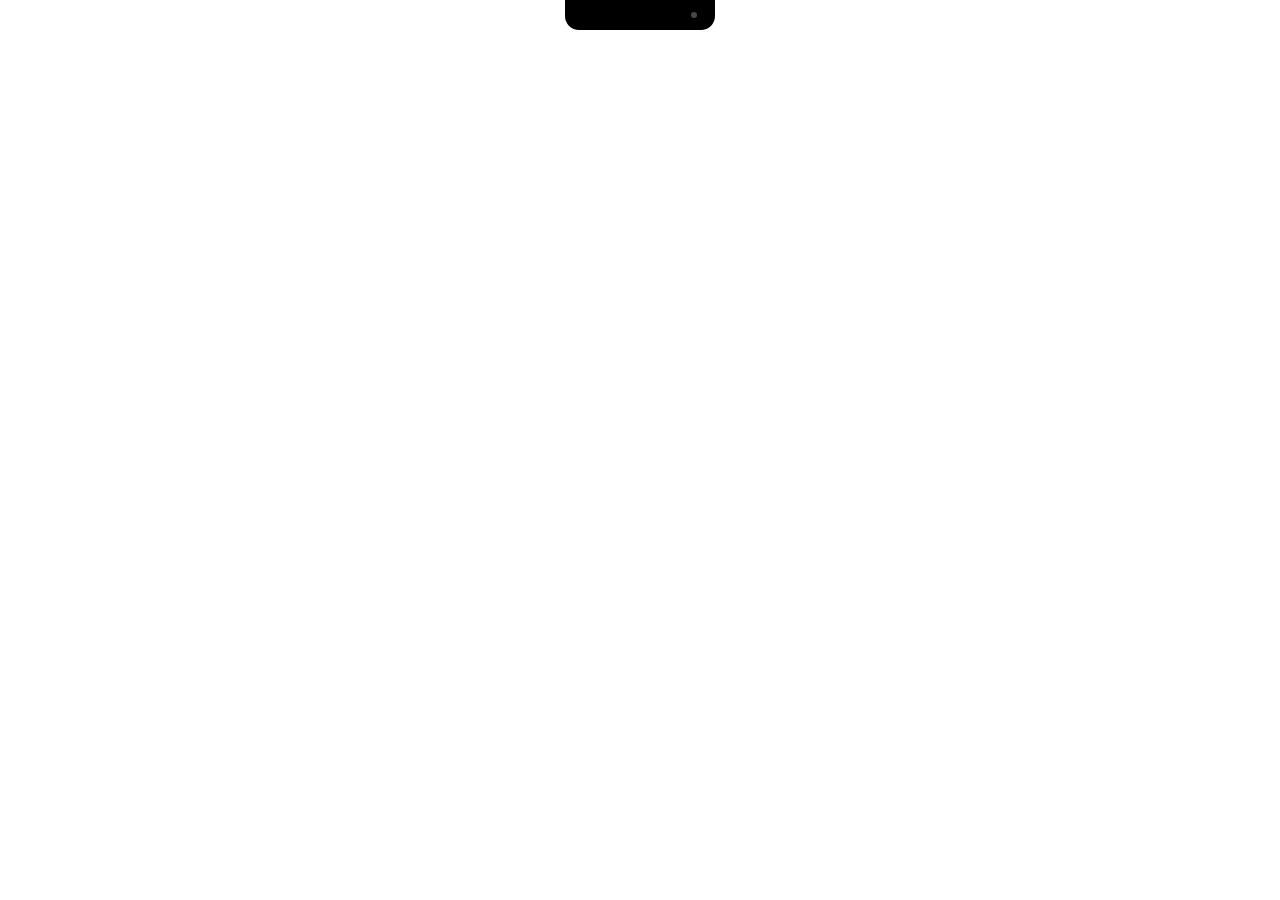
==== commit bdf6d1b7: "feat(dock): drop the Weather and Units panels to focus on developer tools The dock is for developers" ====
--- a/renderer/index.html
+++ b/renderer/index.html
@@ -15,6 +15,7 @@
     <span class="priv" id="pillPriv"></span>
     <svg class="moon" id="pillMoon" viewBox="0 0 24 24" aria-label="Do Not Disturb on" hidden><path d="M20 14.5A8 8 0 0 1 9.5 4a8 8 0 1 0 10.5 10.5z"/></svg>
     <span class="agentnow" id="pillAgent" hidden></span>
+    <span class="rec" id="pillRec" role="status" hidden><i aria-hidden="true"></i><b></b></span>
     <span class="build" id="pillBuild" role="status" hidden><i aria-hidden="true"></i><b></b></span>
     <span class="chip" id="pillChip"></span>
     <i class="dot" aria-hidden="true"></i>
@@ -32,8 +33,6 @@
     <button id="notesBtn" data-panel="notesPanel" aria-pressed="false" title="Notes"><svg class="i" viewBox="0 0 24 24" aria-hidden="true"><path d="M15.5 3H5a2 2 0 0 0-2 2v14c0 1.1.9 2 2 2h14a2 2 0 0 0 2-2V8.5L15.5 3Z"/><path d="M15 3v6h6"/></svg><span>Notes</span></button>
     <button id="timerBtn" data-panel="timerPanel" aria-pressed="false" title="Timer and focus"><svg class="i" viewBox="0 0 24 24" aria-hidden="true"><line x1="10" x2="14" y1="2" y2="2"/><line x1="12" x2="15" y1="14" y2="11"/><circle cx="12" cy="14" r="8"/></svg><span>Timer and focus</span></button>
     <button id="shelfBtn" data-panel="shelfPanel" aria-pressed="false" title="File shelf"><svg class="i" viewBox="0 0 24 24" aria-hidden="true"><path d="M20 20a2 2 0 0 0 2-2V8a2 2 0 0 0-2-2h-7.9a2 2 0 0 1-1.69-.9L9.6 3.9A2 2 0 0 0 7.93 3H4a2 2 0 0 0-2 2v13a2 2 0 0 0 2 2Z"/></svg><span>File shelf</span></button>
-    <button id="weatherBtn" data-panel="weatherPanel" aria-pressed="false" title="Weather"><svg class="i" viewBox="0 0 24 24" aria-hidden="true"><path d="M17.5 19H9a7 7 0 1 1 6.71-9h1.79a4.5 4.5 0 1 1 0 9Z"/></svg><span>Weather</span></button>
-    <button id="unitsBtn" data-panel="unitsPanel" aria-pressed="false" title="Units"><svg class="i" viewBox="0 0 24 24" aria-hidden="true"><path d="M21.3 15.3a2.4 2.4 0 0 1 0 3.4l-2.6 2.6a2.4 2.4 0 0 1-3.4 0L2.7 8.7a2.41 2.41 0 0 1 0-3.4l2.6-2.6a2.41 2.41 0 0 1 3.4 0Z"/><path d="m14.5 12.5 2-2"/><path d="m11.5 9.5 2-2"/><path d="m8.5 6.5 2-2"/><path d="m17.5 15.5 2-2"/></svg><span>Units</span></button>
     <button id="colorBtn" data-panel="colorPanel" aria-pressed="false" title="Colour picker"><svg class="i" viewBox="0 0 24 24" aria-hidden="true"><path d="m2 22 1-1h3l9-9"/><path d="M3 21v-3l9-9"/><path d="m15 6 3.4-3.4a2.1 2.1 0 1 1 3 3L18 9l.4.4a2.1 2.1 0 1 1-3 3l-3.8-3.8a2.1 2.1 0 1 1 3-3l.4.4Z"/></svg><span>Colour picker</span></button>
     <button id="sysBtn" data-panel="sysPanel" aria-pressed="false" title="System"><svg class="i" viewBox="0 0 24 24" aria-hidden="true"><path d="M22 12h-4l-3 9L9 3l-3 9H2"/></svg><span>System</span></button>
     <button id="aiBtn" data-panel="aiPanel" aria-pressed="false" title="AI coding"><svg class="i" viewBox="0 0 24 24" aria-hidden="true"><path d="M12 8V4H8"/><rect width="16" height="12" x="4" y="8" rx="2"/><path d="M2 14h2"/><path d="M20 14h2"/><path d="M15 13v2"/><path d="M9 13v2"/></svg><span>AI coding</span></button>
@@ -50,6 +49,12 @@
       <b id="tTitle"></b>
       <span id="tBody"></span>
       <i class="tbar" id="tBar" hidden><i id="tFill"></i></i>
+      <div class="tacts" id="tActs" hidden>
+        <button type="button" data-act="open">Open</button>
+        <button type="button" data-act="reply" hidden>Reply in app</button>
+        <button type="button" data-act="snooze" title="Show this again in 10 minutes">Snooze 10 min</button>
+        <button type="button" data-act="dismiss" title="Close it here and in the notification centre">Dismiss</button>
+      </div>
     </div>
   </div>
 
@@ -90,7 +95,7 @@
         <header><b>Clipboard</b><button class="link" id="clipClear">Clear</button></header>
         <input id="clipSearch" type="search" placeholder="Search" autocomplete="off" spellcheck="false" aria-label="Search clipboard history">
         <ol id="clipList"></ol>
-        <p class="empty" id="clipEmpty">Copy some text and it shows up here. Click an item to copy it again, right-click to pin it.</p>
+        <p class="empty" id="clipEmpty">Copy some text and it shows up here. Click an item to copy it again, right-click to pin it, or use the wand to clean or convert it.</p>
       </section>
       <section class="panel" id="shelfPanel" hidden aria-label="File shelf">
         <header><b>Shelf</b><button class="link" id="shelfAddBtn">Add files</button></header>
@@ -119,18 +124,7 @@
         <header><b>Timer and focus</b><span class="dsub" id="timerSub">Pick a length</span></header>
         <div class="tbig"><strong id="timerBig">0:00</strong><small id="timerWhat">No timer running</small></div>
         <div class="chips" id="timerChips"><button data-min="5">5 min</button><button data-min="15">15 min</button><button data-min="25">25 min</button><button data-min="50">50 min</button><button data-min="pomodoro">Pomodoro</button><button data-min="0">Cancel</button><button id="swBtn">Stopwatch</button></div>
-      </section>
-      <section class="panel" id="weatherPanel" hidden aria-label="Weather">
-        <header><b id="wPlace">Weather</b><span class="dsub" id="wMeta"></span></header>
-        <div class="wnow"><span id="wIcon"></span><strong id="wTemp"></strong><span id="wLabel"></span></div>
-        <ol class="whours" id="wHours"></ol>
-        <ol class="wdays" id="wDays"></ol>
-        <p class="empty" id="wEmpty" hidden>Set a city in Settings to see the weather.</p>
-      </section>
-      <section class="panel" id="unitsPanel" hidden aria-label="Units">
-        <header><b>Units</b><select id="uKind" aria-label="What to convert"></select></header>
-        <div class="ubox"><input id="uIn" type="number" value="1" aria-label="Value"><select id="uFrom" aria-label="From"></select><span>=</span><output id="uOut"></output><select id="uTo" aria-label="To"></select></div>
-        <ul class="uall" id="uAll"></ul>
+        <p class="fstats" id="focusStats"></p>
       </section>
       <section class="panel" id="colorPanel" hidden aria-label="Colour picker">
         <header><b>Colour picker</b><button id="colorPick">Pick from screen</button></header>
@@ -149,18 +143,27 @@
       </section>
       <section class="panel" id="devPanel" hidden aria-label="Dev tools">
         <header><b>Dev</b><span class="dsub" id="devSub">Git, ports, snippets and the clipboard</span></header>
+        <div class="dtabs" id="devTabs" role="tablist">
+          <button role="tab" data-tab="git">Git <small id="tabGitN"></small></button>
+          <button role="tab" data-tab="ports">Ports <small id="tabPortsN"></small></button>
+          <button role="tab" data-tab="snips">Snippets</button>
+          <button role="tab" data-tab="clip">Clipboard</button>
+        </div>
         <div class="dev">
-          <div class="dcol">
-            <h4>Git <small id="gitRepo"></small></h4>
-            <div class="gitline" id="gitLine"></div>
+          <div class="dsec" data-tab="git">
+            <div class="dhead"><span class="gitline" id="gitLine"></span><small id="gitRepo"></small></div>
             <ul class="gitfiles" id="gitFiles"></ul>
-            <h4>Ports <button class="link" id="portsRefresh" title="Look again">Refresh</button></h4>
+          </div>
+          <div class="dsec" data-tab="ports" hidden>
+            <div class="dhead"><span>Local dev servers</span><button class="link" id="portsRefresh" title="Look again">Refresh</button></div>
             <ul class="ports" id="portsList"></ul>
           </div>
-          <div class="dcol">
-            <h4>Snippets <button class="link" id="snipAdd" title="Save the clipboard as a snippet">+ From clipboard</button></h4>
+          <div class="dsec" data-tab="snips" hidden>
+            <div class="dhead"><span>Click to copy</span><button class="link" id="snipAdd" title="Save the clipboard as a snippet">+ From clipboard</button></div>
             <ul class="snips" id="snipList"></ul>
-            <h4>Clipboard <small id="decTitle"></small></h4>
+          </div>
+          <div class="dsec" data-tab="clip" hidden>
+            <div class="dhead"><span id="decTitle">Decoded</span></div>
             <pre class="decoded" id="decText"></pre>
           </div>
         </div>
@@ -209,6 +212,14 @@
     <section class="stat" aria-label="Time and battery">
       <time id="clock"></time>
       <small id="date"></small>
+      <div class="reccard" id="recCard" hidden>
+        <span class="rech"><i aria-hidden="true"></i><b id="recTime"></b><small id="recWhat"></small></span>
+        <span class="recbtns">
+          <button type="button" id="recPause" title="Pause recording" aria-label="Pause recording" hidden><svg class="i" viewBox="0 0 24 24" aria-hidden="true"><rect x="7" y="5" width="3" height="14" rx="1"/><rect x="14" y="5" width="3" height="14" rx="1"/></svg></button>
+          <button type="button" id="recStop" class="stop" title="Stop recording" aria-label="Stop recording" hidden><svg class="i" viewBox="0 0 24 24" aria-hidden="true"><rect x="6" y="6" width="12" height="12" rx="2"/></svg></button>
+          <button type="button" id="recShow" title="Show the app" aria-label="Show the app"><svg class="i" viewBox="0 0 24 24" aria-hidden="true"><path d="M15 3h6v6"/><path d="M10 14 21 3"/><path d="M18 13v6a2 2 0 0 1-2 2H5a2 2 0 0 1-2-2V8a2 2 0 0 1 2-2h6"/></svg></button>
+        </span>
+      </div>
       <span class="batt" id="batt" hidden></span>
       <small id="power"></small>
       <span class="priv" id="priv"></span>
@@ -222,7 +233,7 @@
 <script src="blackhole.js"></script>
 <script src="sliders.js"></script>
 <script src="pet.js"></script>
-<script src="units.js"></script>
+<script src="rec.js"></script>
 <script src="colors.js"></script>
 <script src="notch.js"></script>
 </body>
--- a/renderer/notch.css
+++ b/renderer/notch.css
@@ -22,6 +22,16 @@
   /* a soft spring: overshoots ~3% and settles */
   --spring: linear(0, .009, .035 2.1%, .141 4.4%, .723 12.9%, .938 16.7%, 1.017 20.3%, 1.043 24%, 1.034 28.6%, 1.007 37.7%, .997 47.5%, 1);
 }
+/* ---- Theme Studio (#222): motion styles and pill shapes; colours come in as --ink/--card/... ---- */
+:root[data-motion="smooth"] { --spring: cubic-bezier(.22,1,.36,1); }
+:root[data-motion="snappy"] { --spring: cubic-bezier(.3,1.3,.5,1); }
+:root[data-motion="snappy"] .notch { transition-duration: .3s, .3s, .2s, .2s; }
+:root[data-motion="off"] *, :root[data-motion="off"] *::before, :root[data-motion="off"] *::after { transition-duration: 0s !important; animation-duration: 0s !important; }
+.notch[data-shape="island"] { border-radius: 15px; }
+.notch[data-shape="island"].toast { border-radius: 24px; }
+.notch[data-shape="island"].open { border-radius: 28px; }
+.notch[data-shape="square"] { border-radius: 0 0 6px 6px; }
+.notch[data-shape="square"].toast, .notch[data-shape="square"].open { border-radius: 0 0 10px 10px; }
 * { box-sizing: border-box; margin: 0; padding: 0; }
 [hidden] { display: none !important; }
 html, body { background: transparent; overflow: hidden; height: 100%; }
@@ -49,6 +59,7 @@
   content: ""; position: absolute; inset: 0; border-radius: inherit; pointer-events: none; z-index: 10;
   box-shadow: inset 0 0 0 2px #7dffa0, inset 0 0 8px 2px #63d47a, inset 0 -6px 22px 4px #63d47acc; opacity: 0; transition: opacity .4s;
 }
+.notch.dash::after, .notch.dash::before { z-index: 30; } /* the tall view's panel is z-index 20: keep the glow over it */
 .notch.charging::after { opacity: 1; animation: edgeglow 2.4s ease-in-out 3; } /* then a steady glow: no redraws while plugged in */
 @keyframes edgeglow { 50% { opacity: .6; } }
 /* pill is only 30px tall: glow hugs the edges evenly instead of filling from the bottom */
@@ -78,7 +89,7 @@
 .open .full { opacity: 1; pointer-events: auto; transition-delay: .12s; }
 
 /* compact */
-.pill { display: flex; align-items: center; gap: 8px; height: 30px; padding: 0 12px 0 10px; }
+.pill { display: flex; align-items: center; gap: 8px; height: 30px; padding: 0 18px 0 16px; }
 .pill .art { width: 18px; height: 18px; border-radius: 5px; }
 .pill .art:not([src]) { display: none; } /* nothing playing: no empty art slot */
 .notch:not(.eq) .pill #mini { display: none; } /* nothing playing, or a silent player: no flat line of dashes */
@@ -105,6 +116,14 @@
 
 /* toast (notifications, battery, timer) */
 .toastv { display: flex; align-items: flex-start; gap: 12px; padding: 10px 18px 10px 14px; }
+/* notification actions (#225) */
+.tacts { display: flex; flex-wrap: wrap; gap: 5px; margin-top: 7px; }
+.tacts[hidden], .tacts button[hidden] { display: none; }
+.tacts button { width: auto; height: 22px; border-radius: 7px; padding: 0 9px; font: inherit; font-size: 11px; font-weight: 500; color: #e4e4e7; background: #ffffff14; box-shadow: inset 0 0 0 1px #ffffff1f; transition: background .15s, transform .35s cubic-bezier(.34,1.56,.64,1); }
+.tacts button:hover { background: #ffffff26; }
+.tacts button:active { transform: scale(.95); transition-duration: .12s; }
+.tacts button[data-act="open"] { background: var(--primary); color: var(--primary-fg); box-shadow: none; }
+.tacts button:focus-visible { outline: 2px solid var(--ring); outline-offset: 2px; }
 .badge { width: 34px; height: 34px; border-radius: 10px; flex: none; display: grid; place-items: center; font-weight: 700; font-size: 15px; background: var(--secondary); color: var(--text); }
 .tmeta { width: 322px; flex: none; display: flex; flex-direction: column; }
 .tmeta small { color: var(--muted); font-size: 10.5px; }
@@ -185,6 +204,25 @@
 .stat small.vol { color: var(--accent); }
 .stat .batt { margin-top: auto; font-size: 12px; }
 .stat .priv { min-height: 6px; cursor: pointer; }
+/* screen recording (#224): red dot and timer in the pill, a card with controls in the open view */
+.rec { display: inline-flex; align-items: center; gap: 5px; font-size: 11px; font-weight: 600; font-variant-numeric: tabular-nums; color: #ff6961; white-space: nowrap; flex: none; }
+.rec[hidden], .reccard[hidden] { display: none; }
+.rec i, .reccard .rech i { width: 7px; height: 7px; border-radius: 50%; background: #ff453a; box-shadow: 0 0 6px #ff453a; flex: none; }
+.rec[data-mode="share"], .reccard[data-mode="share"] .rech b { color: #ff9f0a; }
+.rec[data-mode="share"] i, .reccard[data-mode="share"] .rech i { background: #ff9f0a; box-shadow: 0 0 6px #ff9f0a; }
+.rec.paused i, .reccard.paused .rech i { background: #a1a1aa; box-shadow: none; }
+.reccard { display: flex; flex-direction: column; gap: 3px; margin-top: 4px; width: 100%; min-width: 0; }
+.notch:has(#pillRec:not([hidden])) .priv .screen { display: none; } /* the recording dot already says it */
+.reccard .rech { display: flex; align-items: center; gap: 6px; min-width: 0; }
+.reccard .rech b { font-size: 13px; font-variant-numeric: tabular-nums; color: #ff6961; }
+.stat .reccard small { min-width: 0; overflow: hidden; text-overflow: ellipsis; }
+.reccard .recbtns { display: flex; gap: 3px; }
+.stat .reccard button { width: 20px; height: 20px; border-radius: 6px; padding: 0; display: grid; place-items: center; font: inherit; font-size: 10.5px; color: #d4d4d8; background: var(--card); box-shadow: inset 0 0 0 1px var(--border); }
+.stat .reccard button:hover { background: var(--secondary); }
+.stat .reccard button.stop { color: #ff6961; }
+.stat .reccard button svg.i { width: 12px; height: 12px; }
+.stat .reccard button.stop svg.i, .stat .reccard #recPause svg.i { fill: currentColor; stroke: none; }
+.stat .reccard button[hidden] { display: none; }
 .ctl time, .side { font-size: 11px; color: var(--muted); font-variant-numeric: tabular-nums; white-space: nowrap; overflow: hidden; text-overflow: ellipsis; }
 .ctl time.vol { color: var(--accent); }
 .side { text-align: right; }
@@ -317,7 +355,7 @@
 .notch.quiet .pill > :not(.dot):not(.pet):not(.petsay):not(.ptime) { display: none; }
 /* the time, always in the closed pill */
 .pill .ptime { font-size: 12px; font-weight: 600; color: #fafafa; font-variant-numeric: tabular-nums; white-space: nowrap; }
-.notch.talking:not(.open) .pill .ptime { display: none; } /* the cat's words take its place */
+.pill .ptime { display: none; } /* no clock in the closed pill: Windows already shows the time */
 /* what the cat says, beside it in the closed pill */
 .petsay { display: none; font-size: 12px; font-weight: 600; color: #fafafa; white-space: nowrap; animation: sayin .25s ease-out; }
 .notch.talking:not(.open) .petsay { display: block; }
@@ -385,7 +423,7 @@
 .qslide input { flex: 1; accent-color: #bf8cff; height: 16px; }
 .qslide output { width: 28px; text-align: right; color: var(--muted); font-size: 11px; font-variant-numeric: tabular-nums; }
 /* per-app volume: opens under the volume slider */
-.qmixbtn { display: inline-flex; align-items: center; gap: 3px; height: 22px; padding: 0 6px 0 4px; border-radius: 7px; color: var(--muted); font: inherit; font-size: 10.5px; }
+.qslide .qmixbtn { width: auto; flex: none; white-space: nowrap; display: inline-flex; align-items: center; gap: 3px; height: 22px; padding: 0 6px 0 4px; border-radius: 7px; color: var(--muted); font: inherit; font-size: 10.5px; }
 .qmixbtn:hover { background: var(--secondary); color: var(--text); }
 .qslide .qmixbtn svg.i { width: 13px; height: 13px; stroke: currentColor; transition: rotate .2s var(--ease-out, ease); }
 .qslide .qmixbtn[aria-expanded="true"] svg.i { rotate: 180deg; }
@@ -679,7 +717,7 @@
 .gitfiles li span, .ports li span { flex: 1; min-width: 0; overflow: hidden; text-overflow: ellipsis; white-space: nowrap; font-family: var(--mono); font-size: 11px; }
 .gitfiles i { font-style: normal; font-weight: 700; width: 10px; text-align: center; font-family: var(--mono); }
 .gitfiles .cM { color: var(--warn); } .gitfiles .cA, .gitfiles .cN { color: var(--ok); } .gitfiles .cD { color: #ff453a; } .gitfiles .cR, .gitfiles .cU { color: #0a84ff; }
-.ports li b { font-family: var(--mono); color: var(--accent); min-width: 44px; }
+.ports li b { font-family: var(--mono); color: var(--text); min-width: 52px; }
 .ports li .stop:hover { color: #ff453a; }
 .ports li.none, .decoded.none { color: var(--muted); background: none; box-shadow: none; font-family: inherit; }
 .snips { flex: 1 1 auto; max-height: 52%; }
@@ -707,10 +745,56 @@
 /* dock buttons: a springy press */
 .dock button { transition: background .15s, color .15s, transform .35s var(--spring); }
 .dock button:active { transform: scale(.9); transition-duration: .08s; }
-.dev .gitfiles { max-height: 50px; }
-.dev .snips { max-height: 64px; }
 .gitfiles li, .ports li { padding: 2px 8px; }
-.dev .dcol { gap: 4px; }
 /* dock: hovering a tool for a moment shows its name above it */
 .dock button.tip span { width: auto; height: auto; overflow: visible; clip-path: none; bottom: calc(100% + 6px); left: 50%; transform: translateX(-50%); white-space: nowrap; padding: 2px 8px; border-radius: 6px; background: var(--secondary); box-shadow: 0 0 0 1px var(--border), 0 4px 12px #0008; color: var(--text); font-size: 10.5px; font-weight: 600; pointer-events: none; z-index: 40; animation: tipIn .22s var(--spring); }
 @keyframes tipIn { from { opacity: 0; transform: translate(-50%, 4px) scale(.94); } }
+
+/* ---- Vengeance UI (vengenceui.com animated-button, CSS port): a light band sweeps the 1px border on
+   hover and the press springs. Hover only: nothing loops, so an idle notch stays still (b54c80e). ---- */
+.qtiles button, .qmixbtn, .qmixer li button { --shine: rgb(255 255 255/.55); position: relative; isolation: isolate;
+  transition: background .15s, color .15s, transform .35s cubic-bezier(.34,1.56,.64,1); }
+.qtiles button::before, .qmixbtn::before, .qmixer li button::before { content: ""; position: absolute; inset: 0; z-index: -1; border-radius: inherit; padding: 1px; pointer-events: none;
+  background: linear-gradient(-75deg, transparent 30%, var(--shine) 50%, transparent 70%) 100% 0/200% 100%;
+  -webkit-mask: linear-gradient(#fff 0 0) content-box, linear-gradient(#fff 0 0); -webkit-mask-composite: xor;
+  mask: linear-gradient(#fff 0 0) content-box exclude, linear-gradient(#fff 0 0); opacity: 0; }
+.qtiles button:not(:disabled):hover { transform: translateY(-1px) scale(1.01); }
+.qtiles button:not(:disabled):hover::before, .qmixbtn:hover::before, .qmixer li button:hover::before { animation: vgBorder 1s linear; }
+.qtiles button:not(:disabled):active, .qmixbtn:active, .qmixer li button:active { transform: scale(.95); transition-duration: .12s; }
+.qtiles button[aria-pressed=true] { --shine: rgb(0 0 0/.45); } /* white tile: a dark band */
+.qtiles button:focus-visible, .qmixbtn:focus-visible, .qmixer li button:focus-visible { outline: 2px solid var(--ring); outline-offset: 2px; }
+@keyframes vgBorder { 0% { background-position: 100% 0; opacity: 0 } 50% { opacity: 1 } 100% { background-position: 0 0; opacity: 0 } }
+@media (prefers-reduced-motion: reduce) {
+  .qtiles button::before, .qmixbtn::before, .qmixer li button::before { animation: none !important; }
+  .qtiles button:hover, .qtiles button:active, .qmixbtn:active, .qmixer li button:active { transform: none; }
+}
+#focusStats { margin: 10px 0 0; font-size: 12px; color: var(--muted); text-align: center; }
+/* Dev panel: one section at a time behind tabs, each with the full height */
+.dtabs { display: flex; gap: 4px; padding: 2px; margin-bottom: 8px; border-radius: 8px; background: var(--card); box-shadow: inset 0 0 0 1px var(--border); flex: none; }
+.dtabs button { flex: 1; width: auto; height: 26px; border-radius: 6px; font-size: 12px; font-weight: 500; color: var(--muted); background: none; transition: background .15s, color .15s; }
+.dtabs button:hover { color: var(--text); }
+.dtabs button[aria-selected="true"] { background: var(--secondary); color: var(--text); box-shadow: inset 0 0 0 1px var(--border); }
+.dtabs button { display: inline-flex; align-items: center; justify-content: center; gap: 6px; }
+.dtabs small { font-size: 10px; line-height: 16px; min-width: 16px; padding: 0 5px; border-radius: 8px; background: var(--border); color: var(--text); }
+.dtabs small:empty { display: none; }
+.dev { display: flex; flex-direction: column; }
+.dev .dsec { flex: 1; min-height: 0; display: flex; flex-direction: column; gap: 6px; }
+.dev .dsec[hidden] { display: none; }
+.dev .dhead { display: flex; align-items: center; gap: 8px; flex: none; font-size: 12px; color: var(--muted); min-width: 0; }
+.dev .dhead small { margin-left: auto; color: var(--muted); }
+.dev .dhead .link { margin-left: auto; width: auto; }
+.dev ul, .dev .gitfiles, .dev .snips { flex: 1 1 auto; max-height: none; min-height: 0; overflow-y: auto; display: flex; flex-direction: column; gap: 4px; }
+.dev .gitfiles li, .dev .ports li { padding: 4px 10px; font-size: 12px; }
+.dev .gitfiles li span, .dev .ports li span { font-size: 12px; }
+.dev .snips .snip { padding: 6px 10px; }
+.dev .decoded { font-size: 11.5px; padding: 8px 10px; }
+
+/* Clipboard Actions */
+#clipList li.clipRow { display: flex; flex-wrap: wrap; align-items: center; gap: 2px; }
+#clipList li.clipRow > button:first-child { flex: 1; width: auto; min-width: 0; }
+#clipList .clipMore { flex: none; opacity: .55; }
+#clipList .clipMore:hover, #clipList li:hover .clipMore { opacity: 1; }
+#clipList .clipMore svg { width: 12px; height: 12px; }
+#clipList .clipActs { flex-basis: 100%; display: flex; flex-wrap: wrap; gap: 4px; padding: 3px 6px 6px; font-size: 10.5px; color: var(--muted); }
+#clipList .clipActs button { width: auto; display: inline-block; padding: 2px 8px; border-radius: 999px; font-size: 10.5px; background: var(--secondary); color: var(--text); }
+#clipList .clipActs button:hover { background: var(--input); }
